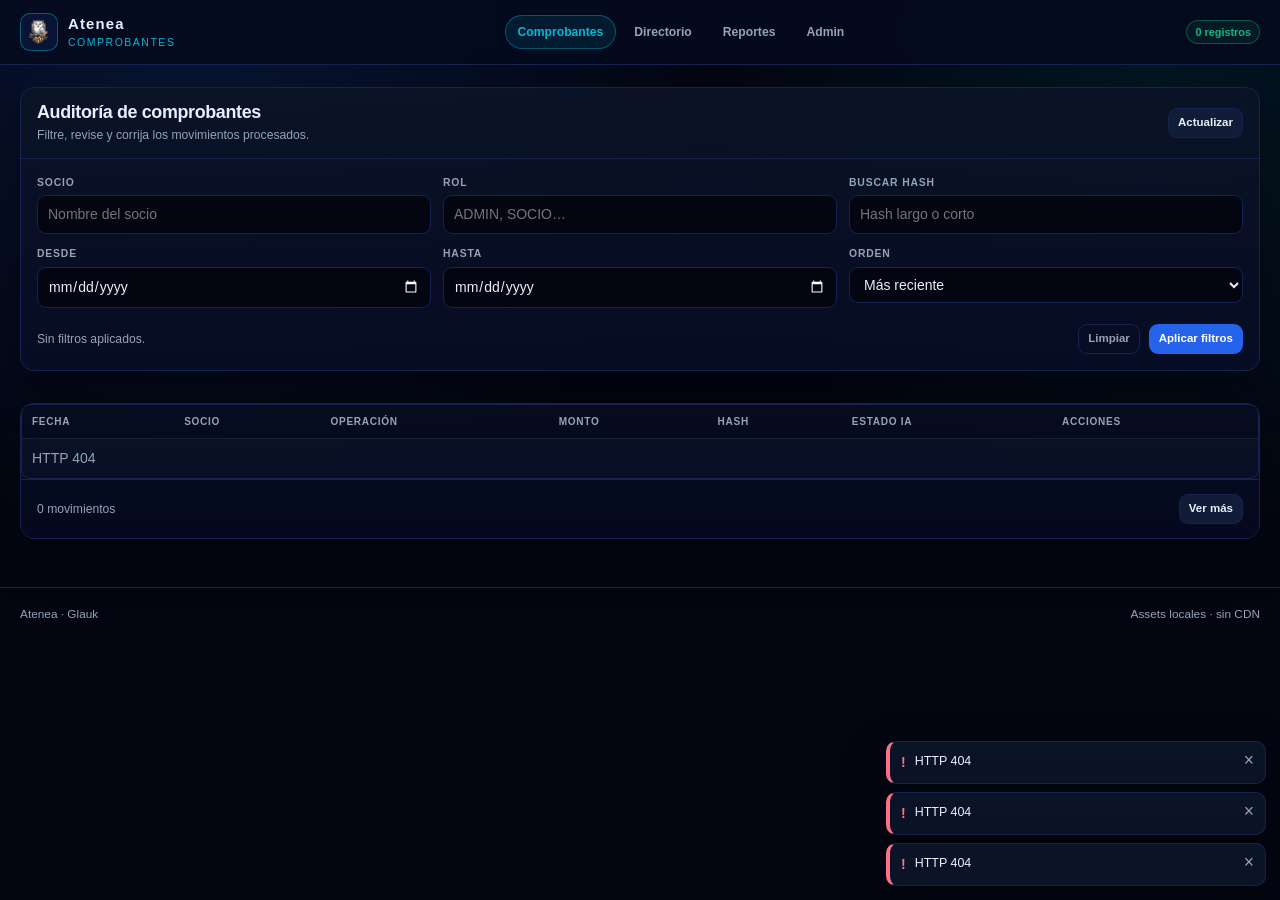
==== public/comprobantes/index.html @ a2049869 "feat(frontends): modularize SPAs into atomic modules, vendorize html2canvas and build canvas pipelin" ====
<!DOCTYPE html>
<html lang="es">
<head>
  <meta charset="UTF-8">
  <meta name="viewport" content="width=device-width, initial-scale=1">
  <meta name="theme-color" content="#030611">
  <meta name="description" content="Atenea: comprobantes, liquidaciones, directorio y reportes.">
  <title>Atenea · Comprobantes</title>
  <link rel="icon" type="image/svg+xml" href="../shared/brand/favicon.svg">
  <link rel="manifest" href="./manifest.json">
  <link rel="stylesheet" href="../shared/css/base.css">
  <link rel="stylesheet" href="../shared/css/components.css">
  <link rel="stylesheet" href="../shared/css/print.css">
</head>
<body>
  <div class="app-shell">
    <header class="topbar">
      <div class="topbar-inner">
        <a class="brand" href="../">
          <img src="../shared/brand/logo-fundablock.png" alt="FUNDABLOCK">
          <span><strong>Atenea</strong><small>COMPROBANTES</small></span>
        </a>
        <nav class="tabs" aria-label="Secciones de Comprobantes">
          <button class="tab active" type="button" data-view="comprobantes">Comprobantes</button>
          <button class="tab" type="button" data-view="directorio">Directorio</button>
          <button class="tab" type="button" data-view="reportes">Reportes</button>
          <button class="tab" type="button" data-view="admin">Admin</button>
        </nav>
        <span class="badge badge-green" id="comprobantes-count">0 registros</span>
      </div>
    </header>

    <main class="container page stack">
      <section class="view stack" id="view-comprobantes">
        <div class="card">
          <div class="card-head"><div><h2>Auditoría de comprobantes</h2><p class="small">Filtre, revise y corrija los movimientos procesados.</p></div><button class="btn btn-secondary btn-sm" id="btn-refrescar" type="button">Actualizar</button></div>
          <form class="card-body stack" id="filtros-form">
            <div class="grid cols-3">
              <label class="field"><span class="label">Socio</span><input class="input" id="filtro-socio" placeholder="Nombre del socio"></label>
              <label class="field"><span class="label">Rol</span><input class="input" id="filtro-rol" placeholder="ADMIN, SOCIO…"></label>
              <label class="field"><span class="label">Buscar hash</span><input class="input" id="filtro-hash" placeholder="Hash largo o corto"></label>
              <label class="field"><span class="label">Desde</span><input class="input" id="filtro-desde" type="date"></label>
              <label class="field"><span class="label">Hasta</span><input class="input" id="filtro-hasta" type="date"></label>
              <label class="field"><span class="label">Orden</span><select class="select" id="filtro-orden"><option value="fecha_desc">Más reciente</option><option value="fecha_asc">Más antiguo</option></select></label>
            </div>
            <div class="row between"><span class="small muted" id="filtros-estado">Sin filtros aplicados.</span><div class="row"><button class="btn btn-ghost btn-sm" id="btn-limpiar-filtros" type="button">Limpiar</button><button class="btn btn-primary btn-sm" type="submit">Aplicar filtros</button></div></div>
          </form>
        </div>
        <div class="kpis" id="comprobantes-kpis"></div>
        <div class="card">
          <div class="table-wrap">
            <table><thead><tr><th>Fecha</th><th>Socio</th><th>Operación</th><th>Monto</th><th>Hash</th><th>Estado IA</th><th>Acciones</th></tr></thead><tbody id="comprobantes-tabla"></tbody></table>
          </div>
          <div class="card-foot"><span class="small muted" id="comprobantes-pie">0 movimientos</span><button class="btn btn-secondary btn-sm" id="btn-mas" type="button">Ver más</button></div>
        </div>
      </section>

      <section class="view hidden stack" id="view-directorio">
        <div class="card">
          <div class="card-head"><div><h2>Directorio de socios</h2><p class="small">Consulta rápida de perfiles activos.</p></div><button class="btn btn-secondary btn-sm" id="btn-refrescar-directorio" type="button">Actualizar</button></div>
          <div class="card-body stack">
            <div class="field"><label class="label" for="directorio-busqueda">Buscar</label><input class="input" id="directorio-busqueda" placeholder="Nombre, rol o moneda"></div>
            <div class="table-wrap"><table><thead><tr><th>Socio</th><th>Rol</th><th>Moneda base</th><th>Monedas activas</th><th>Estado</th></tr></thead><tbody id="directorio-tabla"></tbody></table></div>
          </div>
        </div>
      </section>

      <section class="view hidden stack" id="view-reportes">
        <div class="card">
          <div class="card-head"><div><h2>Reporte visual</h2><p class="small">Render local 1080×1350 y envío como JPEG.</p></div><span class="badge badge-amber" id="reporte-badge">Sin generar</span></div>
          <form class="card-body stack" id="reporte-form">
            <div class="grid cols-4">
              <label class="field"><span class="label">Socio</span><select class="select" id="reporte-socio"></select></label>
              <label class="field"><span class="label">Desde</span><input class="input" id="reporte-desde" type="date"></label>
              <label class="field"><span class="label">Hasta</span><input class="input" id="reporte-hasta" type="date"></label>
              <label class="field"><span class="label">Lote</span><input class="input" id="reporte-lote" placeholder="T000"></label>
            </div>
            <label class="field"><span class="label">Pie de mensaje</span><input class="input" id="reporte-caption" maxlength="1024" placeholder="Resumen de operaciones"></label>
            <div class="row"><button class="btn btn-primary" id="btn-generar-reporte" type="button">Generar JPEG</button><button class="btn btn-success" id="btn-enviar-reporte" type="button" disabled>Enviar por WhatsApp</button><button class="btn btn-secondary" id="btn-descargar-reporte" type="button" disabled>Descargar</button></div>
          </form>
          <div class="card-body"><div class="preview-frame" id="reporte-preview"><div class="empty">Aún no se ha generado un reporte.</div></div><p class="small muted" id="reporte-resultado"></p></div>
        </div>
        <div class="offscreen" id="reporte-render-wrap"><article class="reporte-sheet" id="reporte-render"></article></div>
      </section>

      <section class="view hidden stack" id="view-admin">
        <div class="card">
          <div class="card-head"><div><h2>Consola administrativa</h2><p class="small">La clave vive en sessionStorage y nunca viaja en la URL.</p></div><span class="badge badge-red" id="admin-estado">Sin autenticar</span></div>
          <div class="card-body stack">
            <div class="row">
              <div class="field grow"><label class="label" for="admin-key">Clave administrativa</label><input class="input" id="admin-key" type="password" autocomplete="off"></div>
              <button class="btn btn-primary" id="btn-admin-key" type="button">Guardar clave</button>
              <button class="btn btn-ghost" id="btn-admin-clear" type="button">Olvidar</button>
              <button class="btn btn-secondary" id="btn-admin-refrescar" type="button">Consultar cola</button>
            </div>
            <div class="table-wrap"><table><thead><tr><th>Hash</th><th>Socio 1</th><th>Socio 2</th><th>Estado</th><th>Conteo</th><th>Acciones</th></tr></thead><tbody id="admin-tabla"></tbody></table></div>
          </div>
        </div>
      </section>
    </main>

    <footer class="footer"><div class="container row between"><span>Atenea · Glauk</span><span>Assets locales · sin CDN</span></div></footer>
  </div>
  <div id="modal-root"></div>
  <div class="toast-host" id="toast-host" aria-live="polite"></div>
  <script src="../shared/vendor/html2canvas.min.js"></script>
  <script type="module" src="./js/main.js"></script>
</body>
</html>
---- public/shared/css/base.css ----
:root {
  --bg: #030611;
  --bg-soft: #070e23;
  --card: #060c24;
  --card-2: #0b1326;
  --line: #16224f;
  --line-soft: #1e293b;
  --text: #e8eefc;
  --muted: #94a3b8;
  --accent: #06b6d4;
  --accent-2: #2563eb;
  --green: #10b981;
  --amber: #f59e0b;
  --red: #fb7185;
  --purple: #a855f7;
  --radius: 14px;
  --radius-sm: 9px;
  --shadow: 0 18px 45px rgba(0, 0, 0, .35);
  --font: "Segoe UI", Roboto, "Helvetica Neue", Arial, sans-serif;
}

*, *::before, *::after { box-sizing: border-box; }
* { margin: 0; padding: 0; }
html { color-scheme: dark; }
body {
  min-height: 100vh;
  background:
    radial-gradient(circle at 15% 0%, rgba(37, 99, 235, .16), transparent 34rem),
    radial-gradient(circle at 90% 10%, rgba(6, 182, 212, .09), transparent 28rem),
    var(--bg);
  color: var(--text);
  font-family: var(--font);
  font-size: 14px;
  line-height: 1.5;
  -webkit-font-smoothing: antialiased;
}
img { max-width: 100%; display: block; }
button, input, select, textarea { font: inherit; color: inherit; }
button { cursor: pointer; }
a { color: var(--accent); text-decoration: none; }
a:hover { text-decoration: underline; }
h1, h2, h3, h4 { line-height: 1.2; letter-spacing: -.02em; }
h1 { font-size: 1.35rem; }
h2 { font-size: 1.12rem; }
h3 { font-size: .98rem; }
h4 { font-size: .88rem; }
p { color: var(--muted); }
code, pre, .mono { font-family: ui-monospace, SFMono-Regular, Consolas, monospace; }
::selection { background: var(--accent); color: #001018; }

.app-shell { min-height: 100vh; display: flex; flex-direction: column; }
.container { width: min(1240px, calc(100% - 28px)); margin: 0 auto; }
.page { padding: 22px 0 48px; }
.topbar {
  position: sticky; top: 0; z-index: 30;
  border-bottom: 1px solid var(--line);
  background: rgba(5, 11, 30, .92);
  backdrop-filter: blur(14px);
}
.topbar-inner {
  width: min(1240px, calc(100% - 28px)); margin: 0 auto; min-height: 64px;
  display: flex; align-items: center; gap: 18px; justify-content: space-between;
  flex-wrap: wrap; padding: 9px 0;
}
.brand { display: flex; align-items: center; gap: 10px; color: var(--text); }
.brand:hover { text-decoration: none; }
.brand img {
  width: 38px; height: 38px; object-fit: contain; border-radius: 10px;
  background: #091333; border: 1px solid rgba(6, 182, 212, .45); padding: 3px;
}
.brand strong { display: block; font-size: .93rem; letter-spacing: .08em; }
.brand small { display: block; color: var(--accent); font-size: .66rem; letter-spacing: .14em; }
.footer { border-top: 1px solid var(--line); color: var(--muted); font-size: .74rem; padding: 18px 0 28px; }
.stack { display: flex; flex-direction: column; gap: 16px; }
.grid { display: grid; gap: 12px; }
.cols-2 { grid-template-columns: repeat(2, minmax(0, 1fr)); }
.cols-3 { grid-template-columns: repeat(3, minmax(0, 1fr)); }
.cols-4 { grid-template-columns: repeat(4, minmax(0, 1fr)); }
.cols-6 { grid-template-columns: repeat(6, minmax(0, 1fr)); }
.row { display: flex; align-items: center; gap: 9px; flex-wrap: wrap; }
.between { justify-content: space-between; }
.grow { flex: 1; }
.muted { color: var(--muted); }
.small { font-size: .76rem; }
.tiny { font-size: .68rem; }
.center { text-align: center; }
.hidden { display: none !important; }
.sr-only {
  position: absolute; width: 1px; height: 1px; padding: 0; margin: -1px;
  overflow: hidden; clip: rect(0, 0, 0, 0); white-space: nowrap; border: 0;
}
.offscreen { position: fixed; left: -12000px; top: 0; pointer-events: none; }

@media (max-width: 980px) {
  .cols-6 { grid-template-columns: repeat(3, minmax(0, 1fr)); }
  .cols-4 { grid-template-columns: repeat(2, minmax(0, 1fr)); }
}
@media (max-width: 680px) {
  body { font-size: 13px; }
  .cols-2, .cols-3, .cols-4, .cols-6 { grid-template-columns: repeat(2, minmax(0, 1fr)); }
  .topbar-inner { align-items: flex-start; }
}
@media (max-width: 440px) {
  .cols-2, .cols-3, .cols-4, .cols-6 { grid-template-columns: 1fr; }
  .container, .topbar-inner { width: min(100% - 18px, 1240px); }
}
---- public/shared/css/components.css ----
.card {
  background: linear-gradient(180deg, rgba(11, 19, 38, .92), rgba(6, 12, 36, .96));
  border: 1px solid var(--line); border-radius: var(--radius); box-shadow: var(--shadow);
}
.card-head, .card-foot {
  display: flex; align-items: center; justify-content: space-between; gap: 10px;
  flex-wrap: wrap; padding: 14px 16px;
}
.card-head { border-bottom: 1px solid var(--line); }
.card-foot { border-top: 1px solid var(--line); background: rgba(2, 6, 23, .32); }
.card-body { padding: 16px; }
.card h2, .card h3 { margin-bottom: 2px; }
.panel { background: var(--bg-soft); border: 1px solid var(--line); border-radius: var(--radius-sm); padding: 12px; }

.btn {
  display: inline-flex; align-items: center; justify-content: center; gap: 7px;
  min-height: 36px; padding: 7px 12px; border-radius: var(--radius-sm);
  border: 1px solid transparent; font-weight: 700; font-size: .78rem;
  transition: transform .12s ease, filter .12s ease, background .12s ease;
}
.btn:hover { filter: brightness(1.12); text-decoration: none; }
.btn:active { transform: scale(.97); }
.btn:disabled { opacity: .55; cursor: not-allowed; transform: none; }
.btn-primary { background: var(--accent-2); color: #fff; }
.btn-accent { background: var(--accent); color: #001018; }
.btn-success { background: var(--green); color: #04120c; }
.btn-warning { background: var(--amber); color: #1b1200; }
.btn-danger { background: var(--red); color: #25070d; }
.btn-secondary { background: #111c38; border-color: var(--line); color: var(--text); }
.btn-ghost { background: transparent; border-color: var(--line); color: var(--muted); }
.btn-sm { min-height: 30px; padding: 4px 9px; font-size: .72rem; }
.btn-block { width: 100%; }

.badge {
  display: inline-flex; align-items: center; gap: 5px; padding: 3px 8px;
  border-radius: 999px; border: 1px solid var(--line-soft); background: #101a33;
  color: var(--muted); font-size: .68rem; font-weight: 700; white-space: nowrap;
}
.badge-accent { border-color: rgba(6, 182, 212, .38); color: var(--accent); background: rgba(6, 182, 212, .09); }
.badge-green { border-color: rgba(16, 185, 129, .38); color: var(--green); background: rgba(16, 185, 129, .09); }
.badge-amber { border-color: rgba(245, 158, 11, .38); color: var(--amber); background: rgba(245, 158, 11, .09); }
.badge-red { border-color: rgba(251, 113, 133, .38); color: var(--red); background: rgba(251, 113, 133, .09); }
.badge-purple { border-color: rgba(168, 85, 247, .38); color: var(--purple); background: rgba(168, 85, 247, .09); }

.tabs { display: flex; gap: 5px; flex-wrap: wrap; }
.tab {
  border: 1px solid transparent; background: transparent; color: var(--muted);
  border-radius: 999px; padding: 7px 12px; font-size: .76rem; font-weight: 700;
}
.tab:hover { color: var(--text); background: rgba(37, 99, 235, .12); }
.tab.active { color: var(--accent); border-color: rgba(6, 182, 212, .38); background: rgba(6, 182, 212, .1); }

.field { display: flex; flex-direction: column; gap: 5px; min-width: 0; }
.label { color: var(--muted); font-size: .65rem; font-weight: 800; text-transform: uppercase; letter-spacing: .08em; }
.input, .select, .textarea {
  width: 100%; border: 1px solid var(--line); border-radius: var(--radius-sm);
  background: var(--bg); color: var(--text); padding: 8px 10px; outline: none;
}
.input:focus, .select:focus, .textarea:focus { border-color: var(--accent); box-shadow: 0 0 0 2px rgba(6, 182, 212, .16); }
.textarea { min-height: 110px; resize: vertical; }
.check { display: inline-flex; align-items: center; gap: 7px; color: var(--muted); font-size: .76rem; }
.check input { accent-color: var(--accent); }

.kpis { display: grid; grid-template-columns: repeat(5, minmax(0, 1fr)); gap: 10px; }
.kpi { background: var(--card); border: 1px solid var(--line); border-radius: var(--radius-sm); padding: 11px 12px; }
.kpi-label { color: var(--muted); font-size: .6rem; font-weight: 800; letter-spacing: .08em; text-transform: uppercase; }
.kpi-value { font-size: 1rem; font-weight: 900; margin-top: 3px; overflow-wrap: anywhere; }

.table-wrap { width: 100%; overflow: auto; border: 1px solid var(--line); border-radius: var(--radius-sm); }
table { width: 100%; border-collapse: collapse; min-width: 680px; }
th, td { padding: 9px 10px; border-bottom: 1px solid rgba(30, 41, 59, .62); text-align: left; vertical-align: middle; }
th { color: var(--muted); font-size: .63rem; text-transform: uppercase; letter-spacing: .07em; background: rgba(2, 6, 23, .42); position: sticky; top: 0; }
tbody tr:hover { background: rgba(37, 99, 235, .07); }
tbody tr:last-child td { border-bottom: 0; }
.table-actions { display: flex; gap: 5px; flex-wrap: wrap; }

.empty { border: 1px dashed var(--line); border-radius: var(--radius-sm); padding: 28px 16px; color: var(--muted); text-align: center; }
.spinner {
  width: 16px; height: 16px; border: 2px solid rgba(255, 255, 255, .2);
  border-top-color: var(--accent); border-radius: 50%; animation: spin .8s linear infinite;
}
@keyframes spin { to { transform: rotate(360deg); } }

.modal { position: fixed; inset: 0; z-index: 80; display: none; align-items: center; justify-content: center; padding: 14px; background: rgba(0, 0, 0, .78); backdrop-filter: blur(4px); }
.modal.open { display: flex; }
.modal-card { width: min(680px, 100%); max-height: 92vh; overflow: auto; background: var(--card); border: 1px solid var(--line); border-radius: var(--radius); box-shadow: var(--shadow); }
.modal-head, .modal-foot { display: flex; align-items: center; justify-content: space-between; gap: 10px; padding: 13px 16px; }
.modal-head { border-bottom: 1px solid var(--line); }
.modal-foot { border-top: 1px solid var(--line); justify-content: flex-end; }
.modal-body { padding: 16px; }
.modal-close { background: transparent; border: 0; color: var(--muted); font-size: 1.25rem; }

.toast-host { position: fixed; right: 14px; bottom: 14px; z-index: 100; display: flex; flex-direction: column; gap: 8px; width: min(380px, calc(100% - 28px)); }
.toast { display: flex; align-items: flex-start; gap: 9px; background: #0b1326; border: 1px solid var(--line); border-left: 4px solid var(--accent); border-radius: 10px; padding: 10px 11px; box-shadow: var(--shadow); animation: toast-in .18s ease-out; }
.toast-success { border-left-color: var(--green); }
.toast-error { border-left-color: var(--red); }
.toast-warning { border-left-color: var(--amber); }
.toast-icon { font-weight: 900; color: var(--accent); }
.toast-success .toast-icon { color: var(--green); }
.toast-error .toast-icon { color: var(--red); }
.toast-text { flex: 1; font-size: .78rem; }
.toast-close { background: transparent; border: 0; color: var(--muted); font-size: 1.1rem; line-height: 1; }
@keyframes toast-in { from { opacity: 0; transform: translateY(8px); } to { opacity: 1; transform: none; } }

.reporte-sheet {
  width: 1080px; height: 1350px; padding: 64px 68px; background: #fff; color: #111827;
  font-family: var(--font); box-sizing: border-box; display: flex; flex-direction: column; gap: 26px;
}
.reporte-sheet header { display: flex; justify-content: space-between; align-items: center; border-bottom: 3px solid #0f172a; padding-bottom: 18px; }
.reporte-sheet h1 { font-size: 36px; color: #0f172a; }
.reporte-sheet h2 { font-size: 24px; color: #0f172a; }
.reporte-sheet p, .reporte-sheet small { color: #475569; }
.reporte-sheet table { min-width: 0; width: 100%; font-size: 18px; }
.reporte-sheet th, .reporte-sheet td { border-color: #cbd5e1; padding: 9px 10px; }
.reporte-sheet th { background: #e2e8f0; color: #334155; }
.reporte-sheet .reporte-total { margin-top: auto; border-top: 2px solid #0f172a; padding-top: 18px; font-size: 24px; font-weight: 900; text-align: right; }
.reporte-sheet .reporte-foot { font-size: 15px; display: flex; justify-content: space-between; gap: 20px; }
.reporte-sheet .reporte-meta { display: grid; grid-template-columns: repeat(3, 1fr); gap: 12px; background: #f1f5f9; padding: 16px; border-radius: 12px; font-size: 17px; }
.preview-frame { background: #fff; border-radius: 10px; padding: 10px; max-height: 520px; overflow: auto; }
.preview-frame img { width: 100%; height: auto; border-radius: 6px; }

@media (max-width: 860px) {
  .kpis { grid-template-columns: repeat(2, minmax(0, 1fr)); }
}
---- public/shared/css/print.css ----
@media print {
  @page { size: A4 portrait; margin: 12mm; }
  body { background: #fff !important; color: #000 !important; }
  body * { visibility: hidden !important; }
  .reporte-sheet, .reporte-sheet * { visibility: visible !important; }
  .reporte-sheet {
    position: absolute; left: 0; top: 0; width: 100%; height: auto;
    padding: 0; box-shadow: none; border: 0;
  }
  .no-print, .topbar, .footer, .tabs, .btn, .toast-host, .modal { display: none !important; }
  .card { border-color: #cbd5e1 !important; box-shadow: none !important; background: #fff !important; color: #000 !important; }
  .table-wrap { overflow: visible; border-color: #cbd5e1; }
  table { min-width: 0; }
  th { background: #e2e8f0 !important; color: #000 !important; position: static; }
  th, td { border-color: #cbd5e1 !important; color: #000 !important; }
  a { color: #000 !important; text-decoration: none; }
}
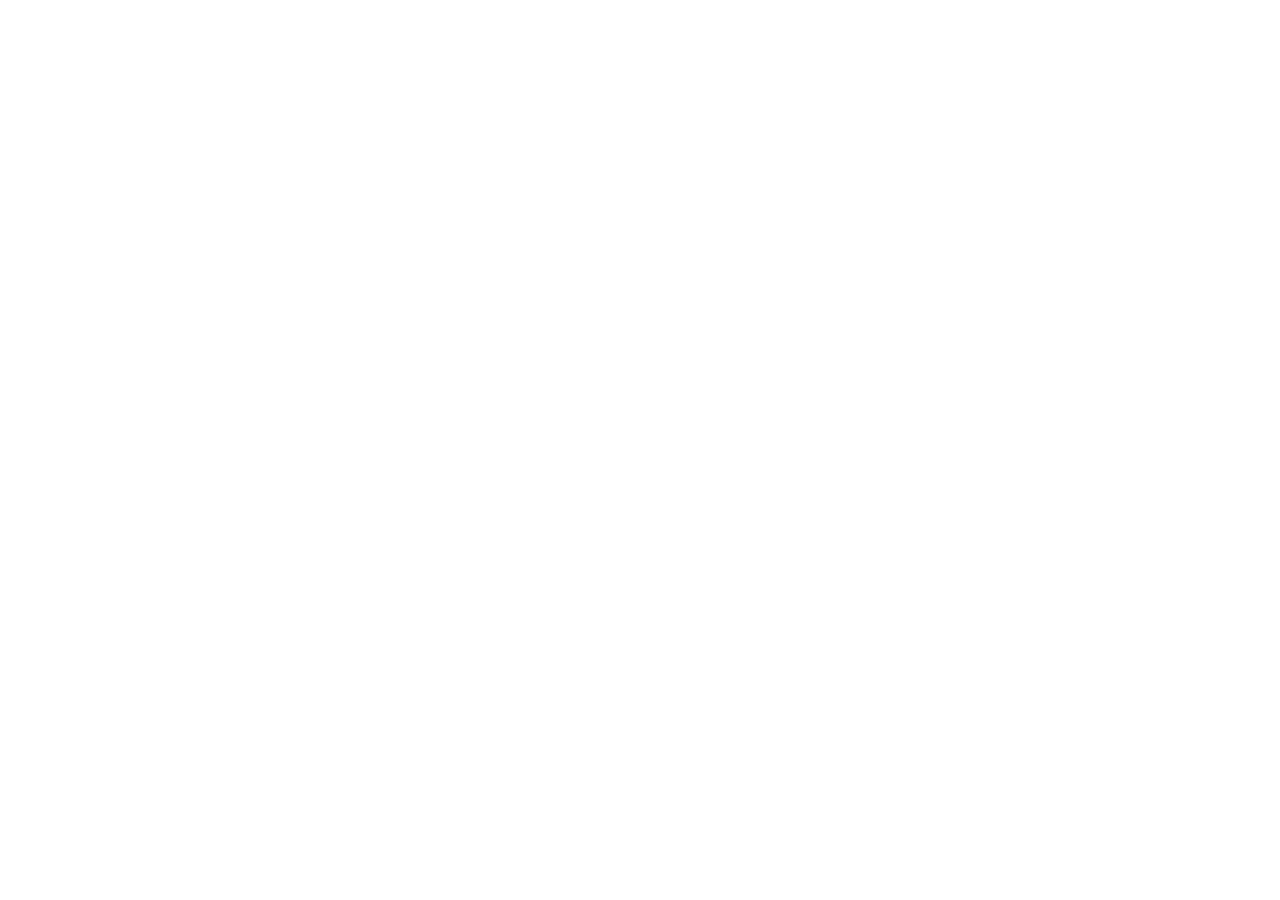
==== commit b0b0469f: "feat(ui): replace legacy frontend with unified Glauk2 Engine interface Serve the real glauk2 shell f" ====
--- a/public/comprobantes/index.html
+++ b/public/comprobantes/index.html
@@ -1,109 +1,1309 @@
 <!DOCTYPE html>
-<html lang="es">
+<html lang="es" class="dark">
 <head>
   <meta charset="UTF-8">
-  <meta name="viewport" content="width=device-width, initial-scale=1">
+  <meta name="viewport" content="width=device-width, initial-scale=1.0, maximum-scale=1.0, user-scalable=no">
+  <base href="/comprobantes/">
+  <title>Fundablock - Glauk2 Engine</title>
+
+  <!-- PWA Y CONFIGURACIÓN TEMÁTICA -->
+  <link rel="manifest" href="./manifest.json">
   <meta name="theme-color" content="#030611">
-  <meta name="description" content="Atenea: comprobantes, liquidaciones, directorio y reportes.">
-  <title>Atenea · Comprobantes</title>
-  <link rel="icon" type="image/svg+xml" href="../shared/brand/favicon.svg">
-  <link rel="manifest" href="./manifest.json">
-  <link rel="stylesheet" href="../shared/css/base.css">
-  <link rel="stylesheet" href="../shared/css/components.css">
-  <link rel="stylesheet" href="../shared/css/print.css">
+
+  <link rel="icon" type="image/png" href="./logo-fundablock.png">
+  <link rel="stylesheet" href="/shared/vendor/glauk2/tailwind.css">
+
+  <!-- CLIENTE MODULAR Y ALPINE.JS -->
+  <script type="module" src="./js/appBootstrap.js"></script>
+  <script type="module" src="./js/pwa.js"></script>
+  <script src="/shared/vendor/glauk2/alpine.min.js" defer></script>
+  <script src="/shared/vendor/html2canvas.min.js"></script>
+
+  <style>
+    [x-cloak] { display: none !important; }
+    ::-webkit-scrollbar { width: 4px; height: 4px; }
+    ::-webkit-scrollbar-track { background: #030611; }
+    ::-webkit-scrollbar-thumb { background: #16224f; border-radius: 4px; }
+    ::-webkit-scrollbar-thumb:hover { background: #2563eb; }
+    input, select, textarea { font-size: 14px !important; }
+
+    @media print {
+      body * { visibility: hidden; }
+      #reporte-html-documento, #reporte-html-documento * { visibility: visible; }
+      #reporte-html-documento { position: absolute; left: 0; top: 0; width: 100%; background: #ffffff !important; color: #000000 !important; }
+      .no-imprimir { display: none !important; }
+    }
+  </style>
 </head>
-<body>
-  <div class="app-shell">
-    <header class="topbar">
-      <div class="topbar-inner">
-        <a class="brand" href="../">
-          <img src="../shared/brand/logo-fundablock.png" alt="FUNDABLOCK">
-          <span><strong>Atenea</strong><small>COMPROBANTES</small></span>
-        </a>
-        <nav class="tabs" aria-label="Secciones de Comprobantes">
-          <button class="tab active" type="button" data-view="comprobantes">Comprobantes</button>
-          <button class="tab" type="button" data-view="directorio">Directorio</button>
-          <button class="tab" type="button" data-view="reportes">Reportes</button>
-          <button class="tab" type="button" data-view="admin">Admin</button>
-        </nav>
-        <span class="badge badge-green" id="comprobantes-count">0 registros</span>
-      </div>
-    </header>
-
-    <main class="container page stack">
-      <section class="view stack" id="view-comprobantes">
-        <div class="card">
-          <div class="card-head"><div><h2>Auditoría de comprobantes</h2><p class="small">Filtre, revise y corrija los movimientos procesados.</p></div><button class="btn btn-secondary btn-sm" id="btn-refrescar" type="button">Actualizar</button></div>
-          <form class="card-body stack" id="filtros-form">
-            <div class="grid cols-3">
-              <label class="field"><span class="label">Socio</span><input class="input" id="filtro-socio" placeholder="Nombre del socio"></label>
-              <label class="field"><span class="label">Rol</span><input class="input" id="filtro-rol" placeholder="ADMIN, SOCIO…"></label>
-              <label class="field"><span class="label">Buscar hash</span><input class="input" id="filtro-hash" placeholder="Hash largo o corto"></label>
-              <label class="field"><span class="label">Desde</span><input class="input" id="filtro-desde" type="date"></label>
-              <label class="field"><span class="label">Hasta</span><input class="input" id="filtro-hasta" type="date"></label>
-              <label class="field"><span class="label">Orden</span><select class="select" id="filtro-orden"><option value="fecha_desc">Más reciente</option><option value="fecha_asc">Más antiguo</option></select></label>
+
+<body class="bg-[#030611] text-slate-100 font-sans antialiased min-h-screen selection:bg-cyan-500 selection:text-black"
+      x-data="app"
+      x-cloak>
+
+  <!-- CONTENEDOR FIJO DE PANTALLA COMPLETA -->
+  <div class="flex flex-col md:flex-row h-screen overflow-hidden">
+
+    <!-- NAVEGACIÓN LATERAL PRINCIPAL -->
+    <!-- ================================================================= -->
+<!-- COMPONENTE: sidebar.ejs                                           -->
+<!-- UBICACIÓN: views/layout/                                          -->
+<!-- RESPONSABILIDAD: Menú lateral de navegación global y Modales      -->
+<!-- ================================================================= -->
+
+<aside class="w-full md:w-64 bg-[#070e23] border-r border-slate-800 flex flex-col justify-between shrink-0" x-data="{ modalTasas: false, modalPerfiles: false }">
+  <div class="p-4 space-y-6">
+    <!-- LOGO -->
+    <div class="flex items-center gap-3">
+      <img src="./logo-fundablock.png" alt="Logo" class="h-9 w-auto">
+      <div>
+        <h1 class="font-bold text-white text-sm tracking-wide">FUNDABLOCK</h1>
+        <p class="text-[10px] text-cyan-400 font-mono">GLAUK2 ENGINE</p>
+      </div>
+    </div>
+
+    <!-- MENÚ DE NAVEGACIÓN -->
+    <nav class="space-y-1">
+
+      <!-- 1. COMPROBANTES -->
+      <button @click="vistaActiva = 'comprobantes'" :class="vistaActiva === 'comprobantes' ? 'bg-cyan-500/10 text-cyan-400 border-l-2 border-cyan-400' : 'text-slate-400 hover:bg-slate-800/50 hover:text-slate-200'" class="w-full flex items-center gap-3 px-3 py-2.5 rounded-r text-sm font-medium transition">
+        <svg class="w-4 h-4" fill="none" stroke="currentColor" viewBox="0 0 24 24"><path stroke-linecap="round" stroke-linejoin="round" stroke-width="2" d="M9 12h6m-6 4h6m2 5H7a2 2 0 01-2-2V5a2 2 0 012-2h5.586a1 1 0 01.707.293l5.414 5.414a1 1 0 01.293.707V19a2 2 0 01-2 2z"/></svg>
+        Comprobantes
+      </button>
+
+      <!-- 2. CARTELERA TASAS (Modal Iframe TasasHub) -->
+      <button @click="vistaActiva = 'cartelera'" :class="vistaActiva === 'cartelera' ? 'bg-cyan-500/10 text-cyan-400 border-l-2 border-cyan-400' : 'text-slate-400 hover:bg-slate-800/50 hover:text-slate-200'" class="w-full flex items-center justify-between px-3 py-2.5 rounded-r text-sm font-medium transition">
+        <div class="flex items-center gap-3">
+          <svg class="w-4 h-4" fill="none" stroke="currentColor" viewBox="0 0 24 24"><path stroke-linecap="round" stroke-linejoin="round" stroke-width="2" d="M13 7h8m0 0v8m0-8l-8 8-4-4-6 6"/></svg>
+          Cartelera Tasas
+        </div>
+        <span class="text-xs text-sky-400 opacity-80 font-normal">↗</span>
+      </button>
+
+      <!-- 3. DIRECTORIO SOCIOS (Modal Iframe PerfilHub) -->
+      <button @click="vistaActiva = 'directorio'" :class="vistaActiva === 'directorio' ? 'bg-cyan-500/10 text-cyan-400 border-l-2 border-cyan-400' : 'text-slate-400 hover:bg-slate-800/50 hover:text-slate-200'" class="w-full flex items-center justify-between px-3 py-2.5 rounded-r text-sm font-medium transition">
+        <div class="flex items-center gap-3">
+          <svg class="w-4 h-4" fill="none" stroke="currentColor" viewBox="0 0 24 24"><path stroke-linecap="round" stroke-linejoin="round" stroke-width="2" d="M17 20h5v-2a3 3 0 00-5.356-1.857M17 20H7m10 0v-2c0-.656-.126-1.283-.356-1.857M7 20H2v-2a3 3 0 015.356-1.857M7 20v-2c0-.656.126-1.283.356-1.857m0 0a5.002 5.002 0 019.288 0M15 7a3 3 0 11-6 0 3 3 0 016 0zm6 3a2 2 0 11-4 0 2 2 0 014 0zM7 10a2 2 0 11-4 0 2 2 0 014 0z"/></svg>
+          Directorio Socios
+        </div>
+        <span class="text-xs text-cyan-400 opacity-80 font-normal">↗</span>
+      </button>
+
+      <!-- 4. DASHBOARD -->
+      <button @click="vistaActiva = 'dashboard'" :class="vistaActiva === 'dashboard' ? 'bg-cyan-500/10 text-cyan-400 border-l-2 border-cyan-400' : 'text-slate-400 hover:bg-slate-800/50 hover:text-slate-200'" class="w-full flex items-center gap-3 px-3 py-2.5 rounded-r text-sm font-medium transition">
+        <svg class="w-4 h-4" fill="none" stroke="currentColor" viewBox="0 0 24 24"><path stroke-linecap="round" stroke-linejoin="round" stroke-width="2" d="M4 6a2 2 0 012-2h2a2 2 0 012 2v2a2 2 0 01-2 2H6a2 2 0 01-2-2V6zM14 6a2 2 0 012-2h2a2 2 0 012 2v2a2 2 0 01-2 2h-2a2 2 0 01-2-2V6zM4 16a2 2 0 012-2h2a2 2 0 012 2v2a2 2 0 01-2 2H6a2 2 0 01-2-2v-2zM14 16a2 2 0 012-2h2a2 2 0 012 2v2a2 2 0 01-2 2h-2a2 2 0 01-2-2v-2z"/></svg>
+        Dashboard
+      </button>
+
+    </nav>
+  </div>
+
+  <div class="p-4 border-t border-slate-800/80">
+    <div class="text-xs text-slate-500 font-mono text-center">
+      Glauk2 Engine &bull; Online
+    </div>
+  </div>
+
+  <!-- MODAL IFRAME: TasasHub Engine -->
+  <template x-teleport="body">
+    <div
+      @keydown.escape.window="modalTasas = false"
+      x-show="modalTasas"
+      x-cloak
+      class="fixed inset-0 z-[100] flex items-center justify-center bg-[#070b14]/90 backdrop-blur-md p-4">
+
+      <div
+        @click.outside="modalTasas = false"
+        class="relative w-full h-[95vh] max-w-[1400px] bg-[#0b1329] border border-cyan-500/40 rounded-xl shadow-2xl flex flex-col overflow-hidden ring-1 ring-cyan-500/10">
+
+        <div class="flex items-center justify-between px-5 py-3 border-b border-cyan-500/20 bg-slate-900/95 shadow-sm">
+          <div class="flex items-center gap-2">
+            <span class="text-amber-400 drop-shadow-md">⚡</span>
+            <span class="text-sm font-bold text-slate-100 tracking-wide">TasasHub Engine</span>
+            <span class="px-2 py-0.5 rounded bg-emerald-500/10 text-emerald-400 text-[10px] font-bold border border-emerald-500/20 ml-2">LIVE</span>
+          </div>
+          <div class="flex items-center gap-4">
+            <a href="https://tasas.jairokov.com" target="_blank" class="text-xs font-semibold text-cyan-400 hover:text-cyan-300 transition-colors flex items-center gap-1">
+              Abrir en pestaña ↗
+            </a>
+            <button @click="modalTasas = false" class="text-slate-400 hover:text-white px-3 py-1.5 rounded-lg bg-slate-800 hover:bg-slate-700 hover:shadow-lg text-xs font-bold transition-all border border-slate-700/50">
+              ✕ ESC
+            </button>
+          </div>
+        </div>
+
+        <div class="flex-1 w-full h-full bg-[#050811] relative">
+          <div class="absolute inset-0 flex items-center justify-center pointer-events-none" x-show="modalTasas">
+            <div class="animate-pulse text-cyan-500/50 text-sm font-semibold tracking-widest">Iniciando TasasHub...</div>
+          </div>
+
+          <template x-if="modalTasas">
+            <iframe
+              src="https://tasas.jairokov.com?embed=true"
+              class="absolute inset-0 w-full h-full border-0 z-10 rounded-b-xl"
+              loading="lazy">
+            </iframe>
+          </template>
+        </div>
+      </div>
+    </div>
+  </template>
+
+  <!-- MODAL IFRAME: PerfilHub Engine (Directorio Socios) -->
+  <template x-teleport="body">
+    <div
+      @keydown.escape.window="modalPerfiles = false"
+      x-show="modalPerfiles"
+      x-cloak
+      class="fixed inset-0 z-[100] flex items-center justify-center bg-[#070b14]/90 backdrop-blur-md p-4">
+
+      <div
+        @click.outside="modalPerfiles = false"
+        class="relative w-full h-[95vh] max-w-[1400px] bg-[#0b1329] border border-cyan-500/40 rounded-xl shadow-2xl flex flex-col overflow-hidden ring-1 ring-cyan-500/10">
+
+        <div class="flex items-center justify-between px-5 py-3 border-b border-cyan-500/20 bg-slate-900/95 shadow-sm">
+          <div class="flex items-center gap-2">
+            <span class="text-cyan-400">👤</span>
+            <span class="text-sm font-bold text-slate-100 tracking-wide">PerfilHub Engine</span>
+            <span class="px-2 py-0.5 rounded bg-cyan-500/10 text-cyan-400 text-[10px] font-bold border border-cyan-500/30 ml-2">DIRECTORIO</span>
+          </div>
+          <div class="flex items-center gap-4">
+            <a href="https://perfiles.jairokov.com" target="_blank" class="text-xs font-semibold text-cyan-400 hover:text-cyan-300 transition-colors flex items-center gap-1">
+              Abrir en pestaña ↗
+            </a>
+            <button @click="modalPerfiles = false" class="text-slate-400 hover:text-white px-3 py-1.5 rounded-lg bg-slate-800 hover:bg-slate-700 hover:shadow-lg text-xs font-bold transition-all border border-slate-700/50">
+              ✕ ESC
+            </button>
+          </div>
+        </div>
+
+        <div class="flex-1 w-full h-full bg-[#050811] relative">
+          <div class="absolute inset-0 flex items-center justify-center pointer-events-none" x-show="modalPerfiles">
+            <div class="animate-pulse text-cyan-500/50 text-sm font-semibold tracking-widest">Iniciando PerfilHub...</div>
+          </div>
+
+          <template x-if="modalPerfiles">
+            <iframe
+              src="https://perfiles.jairokov.com"
+              class="absolute inset-0 w-full h-full border-0 z-10 rounded-b-xl"
+              loading="lazy">
+            </iframe>
+          </template>
+        </div>
+      </div>
+    </div>
+  </template>
+
+</aside>
+
+
+    <!-- ÁREA DE CONTENIDO DINÁMICO -->
+    <main class="flex-1 p-3 md:p-6 overflow-y-auto overflow-x-hidden space-y-4 md:space-y-5">
+
+      <!-- VISTA 1: AUDITORÍA DE COMPROBANTES -->
+      <div x-show="vistaActiva === 'comprobantes'" class="space-y-3 md:space-y-4">
+        <!-- ================================================================= -->
+<!-- COMPONENTE: headerKPIs.ejs                                        -->
+<!-- UBICACIÓN: views/comprobantes/components/                         -->
+<!-- RESPONSABILIDAD: Título principal, botones globales y KPIs top   -->
+<!-- ================================================================= -->
+
+<div class="flex items-center justify-between gap-2">
+  <div>
+    <h2 class="text-lg md:text-2xl font-black text-white tracking-tight leading-tight">Auditoría en Vivo</h2>
+    <p class="text-[10px] md:text-xs text-slate-400">Comprobantes procesados con IA y tasas dinámicas.</p>
+  </div>
+  <div class="flex items-center gap-1.5 shrink-0">
+    <!-- Botón Refrescar Lista -->
+    <button @click="cargarComprobantes(false)" class="p-2 bg-[#060c24] border border-blue-900/60 rounded-xl hover:bg-blue-900/40 text-slate-300 transition-colors active:scale-95" title="Refrescar">
+      🔄
+    </button>
+
+    <!-- Botón Generador de Estado de Cuenta PDF / Evolution API -->
+    <button @click.stop="$dispatch('abrir-reporte', { socio: filtroSocio })" class="px-3 py-1.5 bg-emerald-600 hover:bg-emerald-500 text-white font-black text-xs rounded-xl shadow-lg shadow-emerald-600/30 transition-all flex items-center gap-1.5 active:scale-95">
+      📄 Reportes
+    </button>
+
+    <!-- Contador de ítems en pantalla -->
+    <span class="px-2.5 py-1.5 bg-purple-950/80 border border-purple-500/40 text-purple-300 rounded-xl text-[11px] md:text-xs font-bold font-mono" x-text="(items || []).length + ' ítems'"></span>
+  </div>
+</div>
+
+<!-- GRILLA DE KPIS SUPERIORES (5 Tarjetas de Resumen Contable) -->
+<div class="grid grid-cols-2 lg:grid-cols-5 gap-2 md:gap-3">
+
+ <!-- 1. Sujeto Auditado (Llamada explícita al servicio pasando la variable) -->
+<div class="col-span-2 sm:col-span-1 bg-[#060c24] p-2.5 md:p-3.5 rounded-xl md:rounded-2xl border border-blue-900/50 shadow-xl">
+  <p class="text-[8px] md:text-[9px] font-extrabold text-blue-400/80 uppercase">SUJETO / ENTIDAD AUDITADA</p>
+ <h3 class="text-xs md:text-base font-black text-white mt-0.5 truncate" x-text="obtenerSujetoAuditado(filtroSocio)"></h3>
+</div>
+
+  <!-- 2. Ítems Operados -->
+  <div class="bg-[#060c24] p-2.5 md:p-3.5 rounded-xl md:rounded-2xl border border-blue-900/50 shadow-xl">
+    <p class="text-[8px] md:text-[9px] font-extrabold text-blue-400/80 uppercase">OPERADOS</p>
+    <h3 class="text-xs md:text-base font-black text-pink-400 mt-0.5" x-text="(items || []).length + ' ítems'"></h3>
+  </div>
+
+  <!-- 3. Saldo Anterior editable -->
+  <div class="bg-[#060c24] p-2.5 md:p-3.5 rounded-xl md:rounded-2xl border border-amber-500/30 shadow-xl flex items-center gap-1.5">
+    <div class="flex-1 min-w-0">
+      <p class="text-[8px] md:text-[9px] font-extrabold text-amber-400 uppercase truncate">SALDO ANTERIOR</p>
+      <input type="number" x-model="saldoAnterior" class="w-full bg-[#030611] border border-amber-500/40 rounded-lg px-1.5 py-0.5 text-xs md:text-sm font-bold text-amber-300 mt-0.5 outline-none">
+    </div>
+    <span class="text-[10px] font-bold text-amber-500 mt-3 shrink-0" x-text="(items[0]?.moneda_socio_1 || items[0]?.moneda || 'USDT').toUpperCase()"></span>
+  </div>
+
+  <!-- 4. Total Movimiento del Período -->
+  <div class="bg-[#060c24] p-2.5 md:p-3.5 rounded-xl md:rounded-2xl border border-blue-900/50 shadow-xl col-span-1">
+    <p class="text-[8px] md:text-[9px] font-extrabold text-emerald-400 uppercase">MOVIMIENTO</p>
+    <h3 class="text-xs md:text-base font-black text-emerald-400 mt-0.5 truncate" x-text="formatMonto(movimientoFiltradoTotal) + ' ' + (items[0]?.moneda_socio_1 || items[0]?.moneda || 'USDT').toUpperCase()"></h3>
+  </div>
+
+  <!-- 5. Saldo Actual Calculado -->
+  <div class="bg-[#010a14] p-2.5 md:p-3.5 rounded-xl md:rounded-2xl border border-emerald-500/40 shadow-xl col-span-2 sm:col-span-1">
+    <p class="text-[8px] md:text-[9px] font-extrabold text-emerald-400 uppercase">SALDO ACTUAL TOTAL</p>
+    <h3 class="text-xs md:text-base font-black text-emerald-300 mt-0.5 truncate" x-text="formatMonto(saldoActualTotal) + ' ' + (items[0]?.moneda_socio_1 || items[0]?.moneda || 'USDT').toUpperCase()"></h3>
+  </div>
+
+</div>
+
+        <!-- ================================================================= -->
+<!-- COMPONENTE: barraFiltrosAuditoria.ejs                             -->
+<!-- UBICACIÓN: views/comprobantes/components/                         -->
+<!-- RESPONSABILIDAD: Panel de 8 filtros reactivos para la auditoría   -->
+<!-- ================================================================= -->
+
+<div x-data="{ filtrosAbiertos: false }" class="bg-[#060c24] rounded-2xl border border-blue-900/50 shadow-xl overflow-hidden">
+
+  <!-- BOTÓN MÓVIL (Toggle) -->
+  <button @click="filtrosAbiertos = !filtrosAbiertos" class="w-full md:hidden flex items-center justify-between p-3 bg-[#080e26] text-xs font-bold text-cyan-300">
+    <span class="flex items-center gap-2">🔍 Filtros de Auditoría <span x-text="filtrosAbiertos ? '(Ocultar)' : '(Desplegar)'" class="text-[10px] text-slate-400 font-normal"></span></span>
+    <span x-text="filtrosAbiertos ? '▲' : '▼'"></span>
+  </button>
+
+  <!-- GRILLA DE 8 FILTROS -->
+  <div :class="filtrosAbiertos ? 'block' : 'hidden md:grid'" class="p-3 grid grid-cols-2 md:grid-cols-4 xl:grid-cols-8 gap-2.5 items-end">
+
+    <!-- 1. ROL -->
+    <div>
+      <label class="block text-[9px] font-bold text-cyan-400 uppercase mb-1">1. ROL</label>
+      <select x-model="filtroRol" @change="cargarComprobantes()" class="w-full bg-[#030611] border border-blue-900/60 rounded-lg px-2 py-1.5 text-xs text-slate-200 outline-none focus:border-cyan-400">
+        <option value="">Todos</option><option value="SOCIO">SOCIOS</option><option value="MATRIZ_GENERAL">MATRIZ_GENERAL</option><option value="MATRIZ_1">MATRIZ_1</option>
+      </select>
+    </div>
+
+   <!-- 2. SOCIO / ENTIDAD -->
+<div>
+  <label class="block text-[9px] font-bold text-cyan-400 uppercase mb-1">2. SOCIO</label>
+  <select x-model="filtroSocio" @change="actualizarSocioSeleccionado()" class="w-full bg-[#030611] border border-blue-900/60 rounded-lg px-2 py-1.5 text-xs text-slate-200 outline-none focus:border-cyan-400">
+    <option value="">Todos los Socios</option>
+    <template x-for="s in directorio" :key="'fs-'+(s.nombre || s)">
+      <option :value="s.nombre || s" x-text="s.nombre || s"></option>
+    </template>
+  </select>
+</div>
+    <!-- 3. INICIO -->
+    <div>
+      <label class="block text-[9px] font-bold text-slate-400 uppercase mb-1">3. INICIO</label>
+      <input type="date" x-model="filtroFechaInicio" @change="cargarComprobantes()" class="w-full bg-[#030611] border border-blue-900/60 rounded-lg px-2 py-1.5 text-xs text-slate-200 outline-none focus:border-cyan-400">
+    </div>
+
+    <!-- 4. FIN -->
+    <div>
+      <label class="block text-[9px] font-bold text-slate-400 uppercase mb-1">4. FIN</label>
+      <input type="date" x-model="filtroFechaFin" @change="cargarComprobantes()" class="w-full bg-[#030611] border border-blue-900/60 rounded-lg px-2 py-1.5 text-xs text-slate-200 outline-none focus:border-cyan-400">
+    </div>
+
+    <!-- 5. DESDE HASH -->
+    <div>
+      <label class="block text-[9px] font-bold text-amber-400 uppercase mb-1">5. DESDE HASH</label>
+      <select x-model="filtroDesdeHash" @change="cargarComprobantes()" class="w-full bg-[#030611] border border-amber-500/40 rounded-lg px-2 py-1.5 text-xs text-amber-200 outline-none focus:border-amber-400">
+        <option value="">TODOS</option>
+        <template x-for="item in comprobantes" :key="'dh-'+(item.hash_largo || item.hash_corto)">
+          <option :value="item.hash_largo" x-text="item.hash_corto || (item.hash_largo ? item.hash_largo.substring(0,8) : 'HASH')"></option>
+        </template>
+      </select>
+    </div>
+
+    <!-- 6. HASTA HASH -->
+    <div>
+      <label class="block text-[9px] font-bold text-amber-400 uppercase mb-1">6. HASTA HASH</label>
+      <select x-model="filtroHastaHash" @change="cargarComprobantes()" class="w-full bg-[#030611] border border-amber-500/40 rounded-lg px-2 py-1.5 text-xs text-amber-200 outline-none focus:border-amber-400">
+        <option value="">TODOS</option>
+        <template x-for="item in comprobantes" :key="'hh-'+(item.hash_largo || item.hash_corto)">
+          <option :value="item.hash_largo" x-text="item.hash_corto || (item.hash_largo ? item.hash_largo.substring(0,8) : 'HASH')"></option>
+        </template>
+      </select>
+    </div>
+
+    <!-- 7. ORDENAR -->
+    <div>
+      <label class="block text-[9px] font-bold text-cyan-400 uppercase mb-1">7. ORDENAR</label>
+      <select x-model="filtroOrden" @change="cargarComprobantes()" class="w-full bg-[#030611] border border-blue-900/60 rounded-lg px-2 py-1.5 text-xs text-slate-200 outline-none focus:border-cyan-400">
+        <option value="fecha_desc">Recientes primero</option><option value="fecha_asc">Antiguos primero</option><option value="monto_desc">Mayor Monto</option><option value="monto_asc">Menor Monto</option>
+      </select>
+    </div>
+
+    <!-- 8. BUSCAR HASH -->
+    <div class="col-span-2 md:col-span-1">
+      <label class="block text-[9px] font-bold text-cyan-400 uppercase mb-1">8. BUSCAR HASH</label>
+      <input type="text" x-model="filtroHash" @keyup.enter="cargarComprobantes()" placeholder="Buscar..." class="w-full bg-[#030611] border border-blue-900/60 rounded-lg px-2 py-1.5 text-xs text-slate-200 outline-none focus:border-cyan-400">
+    </div>
+
+  </div>
+</div>
+
+        <!-- ================================================================= -->
+<!-- COMPONENTE: listaComprobantesCards.ejs                            -->
+<!-- UBICACIÓN: views/comprobantes/components/                         -->
+<!-- ================================================================= -->
+
+<div class="grid grid-cols-1 sm:grid-cols-2 xl:grid-cols-3 2xl:grid-cols-4 gap-3 md:gap-5 min-h-[300px]">
+
+  <!-- BUCLE VINCULADO STRICTAMENTE A ITEMS (2X VALIDADOS) -->
+  <template x-for="(item, index) in items" :key="(item.hash_largo || item.id || item.referencia || 'item-') + index">
+
+    <div class="bg-[#060c24] border border-[#16224f] hover:border-cyan-500/40 rounded-2xl p-3 md:p-4 shadow-xl flex flex-col justify-between gap-2.5 transition-all relative">
+      <!-- ================================================================= -->
+<!-- COMPONENTE: cardHeader.ejs                                        -->
+<!-- UBICACIÓN: views/comprobantes/components/                         -->
+<!-- RESPONSABILIDAD: Cabecera limpia RAW (Monto + Banco/Titular/Ref)  -->
+<!-- ================================================================= -->
+
+<div class="flex items-start justify-between gap-2 border-b border-slate-800/80 pb-2.5">
+
+  <!-- LADO IZQUIERDO: MONTO PRINCIPAL Y DIVISA -->
+  <div class="flex items-baseline gap-1.5 min-w-0">
+    <span class="text-xl md:text-2xl font-black text-emerald-400 tracking-tight" x-text="formatMonto(item.monto)"></span>
+    <span class="text-xs font-bold text-slate-200 uppercase" x-text="item.moneda || '---'"></span>
+  </div>
+
+  <!-- LADO DERECHO: METADATOS BANCARIOS RAW -->
+  <div class="flex flex-col items-end text-right shrink-0 min-w-0 leading-tight text-[10px]">
+    <span class="font-black text-slate-200 uppercase truncate max-w-[150px]" x-text="item.titular || '-'"></span>
+    <span class="text-[9px] font-semibold text-slate-400 uppercase truncate" x-text="item.banco || '-'"></span>
+    <div class="flex items-center gap-1 text-[9px] font-mono mt-0.5">
+      <span class="text-slate-500 font-bold">Ref:</span>
+      <span class="text-cyan-400 font-bold" x-text="item.referencia || '-'"></span>
+    </div>
+  </div>
+
+</div>
+
+      <!-- ================================================================= -->
+<!-- COMPONENTE: cardSociosDetalle.ejs                                 -->
+<!-- UBICACIÓN: views/comprobantes/components/                         -->
+<!-- RESPONSABILIDAD: Muestra Socio 1, Socio 2, Tasas y Montos con Color de Polaridad -->
+<!-- ================================================================= -->
+
+<div class="bg-[#030611] rounded-xl border border-blue-900/50 p-2 space-y-1">
+
+  <!-- SOCIO 1 (Impacto Primario - Color Cian) -->
+  <div class="grid grid-cols-12 items-center text-xs gap-1"
+       x-data="{
+         s1Nombre: item.socio_1 || item.nombre_socio_1 || item.socio || item.titular || 'GENERAL',
+         get s1Badge() {
+           if (item.badge_1) return item.badge_1;
+           const rol = (item.rol_1 || (directorio || []).find(d => String(d.nombre || '').trim().toUpperCase() === String(this.s1Nombre).trim().toUpperCase())?.rol || '').toUpperCase();
+           if (rol === 'ADMIN') return '💎';
+           if (rol === 'ASESOR') return '👔';
+           if (rol === 'PROVEEDOR') return '🏦';
+           return '🤝';
+         },
+         get s1Moneda() {
+           if (item.moneda_base_socio1) return item.moneda_base_socio1;
+           const sObj = (directorio || []).find(d => String(d.nombre || '').trim().toUpperCase() === String(this.s1Nombre).trim().toUpperCase());
+           return sObj?.moneda_base || sObj?.moneda_socio || sObj?.moneda || 'USDT';
+         },
+         get s1Polaridad() {
+           return item.polaridad_1 || item.grupo_1?.polaridad || '+';
+         }
+       }">
+
+    <!-- Nombre limpio con Micro-Insignia -->
+    <div class="col-span-4 flex items-center gap-1 min-w-0">
+      <span class="text-[10px] shrink-0 select-none" x-text="s1Badge"></span>
+      <span class="font-black text-cyan-300 uppercase truncate text-[11px]"
+            x-text="((directorio || []).find(d => String(d.nombre || '').trim().toUpperCase() === String(s1Nombre).trim().toUpperCase())?.herencia ? '↳ ' : '') + s1Nombre"></span>
+    </div>
+
+    <!-- Tasa 1 procesada -->
+    <div class="col-span-3 text-center">
+      <span class="px-1 py-0.5 rounded bg-purple-950/80 text-purple-300 text-[8px] md:text-[9px] font-mono border border-purple-500/30 whitespace-nowrap"
+            x-text="'T1: ' + formatTasa(obtenerTasaSocioCalculada(item, 1))"></span>
+    </div>
+
+    <!-- Monto Socio 1: Color y Signo según Polaridad (+ Verde / - Magenta) -->
+    <span class="col-span-5 font-mono font-bold text-right truncate text-[11px]"
+          :class="s1Polaridad === '-' ? 'text-pink-400' : 'text-emerald-400'"
+          x-text="(s1Polaridad === '-' ? '- ' : '') + formatMonto(Math.abs(parseFloat(obtenerME1(item)))) + ' ' + s1Moneda"></span>
+  </div>
+
+  <!-- SOCIO 2 (Contraparte - Color Rosa) -->
+  <template x-if="(item.socio_2 || item.nombre_socio_2) && (item.socio_2 || item.nombre_socio_2) !== 'GENERAL' && (item.socio_2 || item.nombre_socio_2) !== 'NO DEFINIDO'">
+    <div class="grid grid-cols-12 items-center text-xs gap-1 border-t border-blue-900/40 pt-1"
+         x-data="{
+           s2Nombre: item.socio_2 || item.nombre_socio_2,
+           get s2Badge() {
+             if (item.badge_2) return item.badge_2;
+             const rol = (item.rol_2 || (directorio || []).find(d => String(d.nombre || '').trim().toUpperCase() === String(this.s2Nombre).trim().toUpperCase())?.rol || '').toUpperCase();
+             if (rol === 'ADMIN') return '💎';
+             if (rol === 'ASESOR') return '👔';
+             if (rol === 'PROVEEDOR') return '🏦';
+             return '🤝';
+           },
+           get s2Moneda() {
+             if (item.moneda_base_socio2) return item.moneda_base_socio2;
+             const sObj = (directorio || []).find(d => String(d.nombre || '').trim().toUpperCase() === String(this.s2Nombre).trim().toUpperCase());
+             return sObj?.moneda_base || sObj?.moneda_socio || sObj?.moneda || 'USDT';
+           },
+           get s2Polaridad() {
+             return item.polaridad_2 || item.grupo_2?.polaridad || '-';
+           }
+         }">
+
+      <!-- Nombre limpio con Micro-Insignia -->
+      <div class="col-span-4 flex items-center gap-1 min-w-0">
+        <span class="text-[10px] shrink-0 select-none" x-text="s2Badge"></span>
+        <span class="font-black text-pink-300 uppercase truncate text-[11px]"
+              x-text="((directorio || []).find(d => String(d.nombre || '').trim().toUpperCase() === String(s2Nombre).trim().toUpperCase())?.herencia ? '↳ ' : '') + s2Nombre"></span>
+      </div>
+
+      <!-- Tasa 2 procesada -->
+      <div class="col-span-3 text-center">
+        <span class="px-1 py-0.5 rounded bg-purple-950/80 text-purple-300 text-[8px] md:text-[9px] font-mono border border-purple-500/30 whitespace-nowrap"
+              x-text="'T2: ' + formatTasa(obtenerTasaSocioCalculada(item, 2))"></span>
+      </div>
+
+      <!-- Monto Socio 2: Color y Signo según Polaridad (+ Verde / - Magenta) -->
+      <span class="col-span-5 font-mono font-bold text-right truncate text-[11px]"
+            :class="s2Polaridad === '-' ? 'text-pink-400' : 'text-emerald-400'"
+            x-text="(s2Polaridad === '-' ? '- ' : '') + formatMonto(Math.abs(parseFloat(obtenerME2(item)))) + ' ' + s2Moneda"></span>
+    </div>
+  </template>
+
+</div>
+
+      <!-- ================================================================= -->
+<!-- COMPONENTE: cardFooterBadges.ejs                                  -->
+<!-- UBICACIÓN: views/comprobantes/components/                         -->
+<!-- RESPONSABILIDAD: Recibo R2 (60% ancho), badges/metadatos (40%)    -->
+<!-- ================================================================= -->
+
+<div class="flex items-stretch gap-2 h-52 sm:h-60 md:h-64 relative"
+     x-data="{
+       get urlRecibo() {
+         return item.link_img || item.url_r2_comprobante || '';
+       }
+     }">
+
+  <!-- VISOR DE IMAGEN R2 (60% Ancho) -->
+  <div class="w-[60%] shrink-0 bg-[#010309] border border-blue-900/60 rounded-xl overflow-hidden p-1 flex items-center justify-center relative group">
+
+    <!-- 🟢 SI EXISTE RECIBO CLOUDFLARE R2 -->
+    <template x-if="urlRecibo">
+      <a :href="urlRecibo"
+         target="_blank"
+         class="w-full h-full flex items-center justify-center cursor-pointer"
+         title="Ver recibo original en pantalla completa">
+        <img :src="urlRecibo"
+             class="w-full h-full object-contain rounded-lg opacity-90 group-hover:opacity-100 transition-opacity"
+             alt="Recibo Cloudflare R2"
+             @error="$el.style.display='none'; $el.parentElement.nextElementSibling.classList.remove('hidden')">
+      </a>
+    </template>
+
+    <!-- 🟢 FALLBACK SI NO VIENE RECIBO O FALLA LA CARGA -->
+    <div class="flex flex-col items-center justify-center gap-1 select-none"
+         :class="{ 'hidden': urlRecibo }">
+      <span class="text-base opacity-40">📷</span>
+      <span class="text-[9px] text-slate-500 font-bold font-mono">SIN IMAGEN</span>
+    </div>
+
+  </div>
+
+  <!-- METADATOS, BADGES Y BOTONERA (40% restante) -->
+  <div class="flex-1 min-w-0 flex flex-col justify-between gap-1 py-0.5 relative z-10">
+
+    <!-- 1. 📅 FECHA -->
+    <div class="w-full text-center py-0.5 rounded bg-cyan-950/90 text-cyan-300 font-mono text-[8px] sm:text-[9px] font-bold border border-cyan-500/50 shadow truncate px-0.5"
+         title="Fecha del comprobante">
+      📅 <span x-text="item.fecha_fmt || 'S/F'"></span>
+    </div>
+
+    <!-- 2. 🕒 DÍA Y HORA (Usa directamente el campo formateado por la API) -->
+    <div class="w-full text-center py-0.5 rounded bg-indigo-950/90 text-indigo-300 font-mono text-[8px] sm:text-[9px] font-bold border border-indigo-500/50 shadow truncate px-0.5"
+         title="Día y Hora exacta">
+      🕒 <span x-text="item.dia_hora_humano || item.hora_fmt || 'S/F'"></span>
+    </div>
+
+    <!-- 3. 🔑 HASH CORTO -->
+    <div class="w-full text-center py-0.5 rounded bg-slate-900/90 text-slate-300 font-mono text-[8px] sm:text-[9px] font-bold border border-slate-700/80 truncate px-0.5 shadow flex items-center justify-center gap-1"
+         title="Hash de verificación">
+      <span>🔑</span>
+      <span x-text="item.hash_corto || 'HASH'"></span>
+    </div>
+
+    <!-- 4. 🏷️ TIPO OP & BADGE x2 -->
+    <div class="flex gap-1 w-full">
+      <div class="flex-1 text-center py-0.5 rounded text-[8px] sm:text-[9px] font-bold border whitespace-nowrap truncate px-0.5 flex items-center justify-center gap-0.5"
+           :class="claseInsignia(item.tipo_manual || item.tipo || 'D')">
+        <span>🏷️</span>
+        <span x-text="item.tipo_manual || item.tipo || 'D'"></span>
+      </div>
+
+      <span x-show="item.es_x2"
+            class="px-1 py-0.5 rounded bg-amber-950 text-amber-300 text-[8px] sm:text-[9px] font-bold border border-amber-500/40 whitespace-nowrap">⚡ x2</span>
+    </div>
+
+    <!-- 5. 📊 LOTE TASA & STATUS IA -->
+    <div class="flex gap-1 w-full">
+      <div class="flex-1 text-center py-0.5 rounded bg-purple-950/90 text-purple-300 text-[8px] sm:text-[9px] font-bold border border-purple-500/50 truncate px-0.5 flex items-center justify-center gap-0.5"
+           title="Lote de Tasa asignado">
+        <span>📊</span>
+        <span x-text="item.lote_tasa_asignado || item.lote || 'T-ND'"></span>
+      </div>
+    </div>
+
+    <!-- 6. 💰 MONTO EQUIVALENTE 1 Y 2 -->
+    <div class="flex flex-col gap-0.5 mt-auto">
+      <div class="w-full text-center py-0.5 rounded bg-slate-900/90 text-slate-200 font-mono text-[8px] sm:text-[9px] font-bold border border-slate-700/80 shadow truncate px-0.5 flex items-center justify-between px-1.5"
+           title="Monto Equivalente Socio 1">
+        <span class="text-blue-400 font-sans">💳 ME1:</span>
+        <span x-text="formatMonto(item.me1 || item.monto_1 || 0)"></span>
+      </div>
+
+      <template x-if="item.es_x2">
+        <div class="w-full text-center py-0.5 rounded bg-slate-900/90 text-slate-200 font-mono text-[8px] sm:text-[9px] font-bold border border-slate-700/80 shadow truncate px-0.5 flex items-center justify-between px-1.5"
+             title="Monto Equivalente Socio 2">
+          <span class="text-purple-400 font-sans">💳 ME2:</span>
+          <span x-text="formatMonto(item.me2 || item.monto_2 || 0)"></span>
+        </div>
+      </template>
+    </div>
+
+    <!-- 7. 🛠️ ACCIONES DE AUDITORÍA -->
+    <div class="flex justify-around items-center pt-1 border-t border-blue-900/40 relative z-30 pointer-events-auto">
+      <button type="button"
+              @click.stop="eliminarComprobante(item.id || item.hash_largo)"
+              class="p-1 text-slate-400 hover:text-rose-400 transition-colors text-sm active:scale-95 cursor-pointer relative z-40"
+              title="Eliminar Comprobante">
+        🗑️
+      </button>
+
+      <button type="button"
+              @click.stop="$dispatch('abrir-modal-edicion', item)"
+              class="p-1 text-slate-400 hover:text-cyan-400 transition-colors text-sm cursor-pointer"
+              title="Auditar / Editar">
+        ✏️
+      </button>
+    </div>
+
+  </div>
+
+</div>
+
+    </div>
+
+  </template>
+
+</div>
+
+<!-- CENTINELA DE SCROLL INFINITO DE ALTA PROXIMIDAD -->
+<!-- CENTINELA DE SCROLL INFINITO (CON DISPARADOR MANUAL Y AUTOMÁTICO) -->
+<div id="sentinel-scroll"
+     class="w-full py-8 my-4 flex flex-col justify-center items-center gap-2 cursor-pointer relative z-50 min-h-[100px]"
+     @click="cargarSiguientePagina()">
+
+  <!-- CARGANDO Siguiente Lote -->
+  <div x-show="cargando" class="flex items-center gap-2 text-cyan-400 text-xs font-mono animate-pulse bg-slate-900/90 px-5 py-2.5 rounded-full border border-cyan-500/40 shadow-xl">
+    <span class="w-2.5 h-2.5 rounded-full bg-cyan-400 animate-ping"></span>
+    <span>Cargando más comprobantes...</span>
+  </div>
+
+  <!-- INDICADOR DE MÁS DATOS (Permite clic directo como respaldo) -->
+  <div x-show="!cargando && hayMasDatos" class="text-center py-2 px-4 rounded-xl bg-slate-900/80 border border-cyan-500/30 text-cyan-400 text-xs font-mono shadow-lg hover:bg-cyan-950/40 transition-all">
+    <span>⬇️ Mostrando <span x-text="items.length"></span> de <span x-text="todosLosItems.length"></span> comprobantes — Desliza o haz clic aquí</span>
+  </div>
+
+  <!-- FIN DE REGISTROS O CAP DE 200 ALCANZADO -->
+  <div x-show="!cargando && !hayMasDatos && items.length > 0" class="text-center py-2.5 px-5 rounded-xl bg-slate-900/80 border border-slate-800 text-slate-400 text-xs font-mono shadow-lg">
+    <span x-text="items.length >= capMaximoDOM ? '⚡ Límite máximo de 200 tarjetas alcanzado en pantalla' : '✅ Todos los comprobantes del mes están cargados'"></span>
+    <span class="block text-[10px] text-slate-500 mt-0.5" x-text="'Total en pantalla: ' + items.length + ' de ' + todosLosItems.length"></span>
+  </div>
+
+</div>
+
+
+      </div>
+
+      <!-- VISTA 2: CARTELERA DE TASAS -->
+      <div x-show="vistaActiva === 'cartelera'" class="space-y-4">
+        <!-- ================================================================= -->
+<!-- COMPONENTE: gestionTasas.ejs                                      -->
+<!-- UBICACIÓN: views/tasas/components/                              -->
+<!-- RESPONSABILIDAD: Monitor de variación, borradores y publicación    -->
+<!-- ================================================================= -->
+
+<div class="space-y-4">
+  <!-- CABECERA Y ACCIONES DE PUBLICACIÓN -->
+  <div class="flex flex-col sm:flex-row justify-between items-start sm:items-center gap-3">
+    <h2 class="text-xl md:text-2xl font-black text-white tracking-tight">Gestión Unificada de Tasas</h2>
+
+    <div class="flex items-center gap-2.5 flex-wrap w-full sm:w-auto">
+      <div class="flex items-center gap-2 bg-[#060c24] px-3 py-1.5 rounded-xl border border-cyan-500/40 shadow-md">
+        <span class="text-xs font-bold text-cyan-300">🧪 Modo Prueba:</span>
+        <label class="relative inline-flex items-center cursor-pointer">
+          <input type="checkbox" x-model="modoPruebaActivo" class="sr-only peer">
+          <div class="w-9 h-5 bg-gray-700 peer-focus:outline-none rounded-full peer peer-checked:after:translate-x-full peer-checked:after:border-white after:content-[''] after:absolute after:top-[2px] after:left-[2px] after:bg-white after:border-gray-300 after:border after:rounded-full after:h-4 after:w-4 after:transition-all peer-checked:bg-cyan-500"></div>
+        </label>
+      </div>
+
+      <button @click="reenviarTasaActual()" class="flex-1 sm:flex-none px-3 py-2 bg-amber-950/80 border border-amber-500/50 text-amber-300 rounded-xl text-xs font-bold hover:bg-amber-900 transition-all flex items-center justify-center gap-1 active:scale-95">⚡ Reenviar Tasa</button>
+      <button @click="conectarHooAPI()" class="flex-1 sm:flex-none px-3 py-2 bg-purple-950/80 border border-purple-500/50 text-purple-300 rounded-xl text-xs font-bold hover:bg-purple-900 transition-all flex items-center justify-center gap-1 active:scale-95">🔄 Traer Borrador Hoo</button>
+    </div>
+  </div>
+
+  <!-- PANEL MONITOR Y TARJETAS DE MONEDAS -->
+  <div class="bg-[#060c24] rounded-2xl border border-blue-900/60 p-3 md:p-4 space-y-4 shadow-2xl">
+    <div class="flex justify-between items-center border-b border-blue-900/50 pb-2">
+      <div class="flex items-center gap-2">
+        <span class="w-2 h-2 rounded-full bg-emerald-400 animate-pulse"></span>
+        <h3 class="text-[10px] md:text-xs font-black text-emerald-400 uppercase tracking-wider">Monitor de Variación & Publicación</h3>
+      </div>
+      <div class="flex items-center gap-2">
+        <span x-show="modoPruebaActivo" class="px-2 py-0.5 bg-cyan-950/90 border border-cyan-400/80 text-cyan-300 text-[10px] font-bold rounded-lg font-mono animate-pulse">🧪 DESTINO: GRUPO PRUEBA</span>
+        <span class="px-2 py-0.5 bg-emerald-950/80 border border-emerald-500/50 text-emerald-300 text-[10px] md:text-[11px] font-mono font-bold rounded-lg" x-text="'Lote en Prod: ' + (loteActivo || 'CARGANDO...')"></span>
+      </div>
+    </div>
+
+    <!-- GRILLA REACTIVA DE DIVISAS -->
+    <div class="grid grid-cols-2 sm:grid-cols-3 md:grid-cols-4 lg:grid-cols-5 xl:grid-cols-6 gap-3">
+      <template x-for="moneda in Object.keys(tasasProduccion).filter(m => !['ID', 'CREATED_AT', 'SUCCESS', 'MESSAGE'].includes(m.toUpperCase())).sort((a, b) => (['USD', 'USDT', 'PYUSD', 'ECU', 'PAN'].includes(b.toUpperCase()) ? 1 : 0) - (['USD', 'USDT', 'PYUSD', 'ECU', 'PAN'].includes(a.toUpperCase()) ? 1 : 0))" :key="'card-'+moneda">
+        <div class="bg-[#030611] p-3 rounded-xl border transition-all relative overflow-hidden" :class="(borradorCapturado && borradorCapturado[moneda] !== undefined && parseFloat(borradorCapturado[moneda]) !== parseFloat(tasasProduccion[moneda])) ? 'border-amber-500/60 shadow-[0_0_10px_rgba(245,158,11,0.15)]' : 'border-blue-900/50'">
+          <div class="flex justify-between items-center mb-2">
+            <span class="text-sm font-black text-purple-400 uppercase font-mono" x-text="moneda"></span>
+            <span x-show="borradorCapturado && borradorCapturado[moneda] !== undefined && parseFloat(borradorCapturado[moneda]) !== parseFloat(tasasProduccion[moneda])" class="flex h-2 w-2 rounded-full bg-amber-400 animate-pulse" title="Cambio detectado"></span>
+          </div>
+          <div class="space-y-2.5">
+            <div class="flex items-center justify-between text-[10px] bg-[#060c24] px-1.5 py-1 rounded border border-blue-900/40">
+              <span class="text-slate-500 font-bold uppercase">PROD:</span>
+              <span class="font-mono font-bold text-slate-300" x-text="formatMonto(tasasProduccion[moneda])"></span>
             </div>
-            <div class="row between"><span class="small muted" id="filtros-estado">Sin filtros aplicados.</span><div class="row"><button class="btn btn-ghost btn-sm" id="btn-limpiar-filtros" type="button">Limpiar</button><button class="btn btn-primary btn-sm" type="submit">Aplicar filtros</button></div></div>
-          </form>
-        </div>
-        <div class="kpis" id="comprobantes-kpis"></div>
-        <div class="card">
-          <div class="table-wrap">
-            <table><thead><tr><th>Fecha</th><th>Socio</th><th>Operación</th><th>Monto</th><th>Hash</th><th>Estado IA</th><th>Acciones</th></tr></thead><tbody id="comprobantes-tabla"></tbody></table>
-          </div>
-          <div class="card-foot"><span class="small muted" id="comprobantes-pie">0 movimientos</span><button class="btn btn-secondary btn-sm" id="btn-mas" type="button">Ver más</button></div>
-        </div>
-      </section>
-
-      <section class="view hidden stack" id="view-directorio">
-        <div class="card">
-          <div class="card-head"><div><h2>Directorio de socios</h2><p class="small">Consulta rápida de perfiles activos.</p></div><button class="btn btn-secondary btn-sm" id="btn-refrescar-directorio" type="button">Actualizar</button></div>
-          <div class="card-body stack">
-            <div class="field"><label class="label" for="directorio-busqueda">Buscar</label><input class="input" id="directorio-busqueda" placeholder="Nombre, rol o moneda"></div>
-            <div class="table-wrap"><table><thead><tr><th>Socio</th><th>Rol</th><th>Moneda base</th><th>Monedas activas</th><th>Estado</th></tr></thead><tbody id="directorio-tabla"></tbody></table></div>
-          </div>
-        </div>
-      </section>
-
-      <section class="view hidden stack" id="view-reportes">
-        <div class="card">
-          <div class="card-head"><div><h2>Reporte visual</h2><p class="small">Render local 1080×1350 y envío como JPEG.</p></div><span class="badge badge-amber" id="reporte-badge">Sin generar</span></div>
-          <form class="card-body stack" id="reporte-form">
-            <div class="grid cols-4">
-              <label class="field"><span class="label">Socio</span><select class="select" id="reporte-socio"></select></label>
-              <label class="field"><span class="label">Desde</span><input class="input" id="reporte-desde" type="date"></label>
-              <label class="field"><span class="label">Hasta</span><input class="input" id="reporte-hasta" type="date"></label>
-              <label class="field"><span class="label">Lote</span><input class="input" id="reporte-lote" placeholder="T000"></label>
+            <div class="relative">
+              <span class="absolute -top-2 left-2 bg-[#030611] px-1 text-[8px] font-bold text-emerald-400 uppercase">NUEVO LOTE</span>
+              <input type="number" step="any" :value="(borradorCapturado && borradorCapturado[moneda] !== undefined) ? borradorCapturado[moneda] : tasasProduccion[moneda]" @input="if (!borradorCapturado) borradorCapturado = {}; borradorCapturado[moneda] = $event.target.value" class="w-full bg-[#080e26] border rounded-lg px-2 py-1.5 text-sm font-black font-mono outline-none focus:border-cyan-400 transition-colors" :class="(borradorCapturado && borradorCapturado[moneda] !== undefined && parseFloat(borradorCapturado[moneda]) !== parseFloat(tasasProduccion[moneda])) ? 'text-amber-400 border-amber-900/60' : 'text-emerald-400 border-emerald-900/60'">
             </div>
-            <label class="field"><span class="label">Pie de mensaje</span><input class="input" id="reporte-caption" maxlength="1024" placeholder="Resumen de operaciones"></label>
-            <div class="row"><button class="btn btn-primary" id="btn-generar-reporte" type="button">Generar JPEG</button><button class="btn btn-success" id="btn-enviar-reporte" type="button" disabled>Enviar por WhatsApp</button><button class="btn btn-secondary" id="btn-descargar-reporte" type="button" disabled>Descargar</button></div>
-          </form>
-          <div class="card-body"><div class="preview-frame" id="reporte-preview"><div class="empty">Aún no se ha generado un reporte.</div></div><p class="small muted" id="reporte-resultado"></p></div>
-        </div>
-        <div class="offscreen" id="reporte-render-wrap"><article class="reporte-sheet" id="reporte-render"></article></div>
-      </section>
-
-      <section class="view hidden stack" id="view-admin">
-        <div class="card">
-          <div class="card-head"><div><h2>Consola administrativa</h2><p class="small">La clave vive en sessionStorage y nunca viaja en la URL.</p></div><span class="badge badge-red" id="admin-estado">Sin autenticar</span></div>
-          <div class="card-body stack">
-            <div class="row">
-              <div class="field grow"><label class="label" for="admin-key">Clave administrativa</label><input class="input" id="admin-key" type="password" autocomplete="off"></div>
-              <button class="btn btn-primary" id="btn-admin-key" type="button">Guardar clave</button>
-              <button class="btn btn-ghost" id="btn-admin-clear" type="button">Olvidar</button>
-              <button class="btn btn-secondary" id="btn-admin-refrescar" type="button">Consultar cola</button>
+          </div>
+        </div>
+      </template>
+    </div>
+
+    <!-- BOTÓN DE GUARDADO Y DESPACHO -->
+    <div class="flex justify-end pt-3 border-t border-blue-900/50">
+      <button @click="publicarTasaOficial()" class="w-full sm:w-auto px-5 py-2.5 bg-emerald-600 hover:bg-emerald-500 text-white font-black text-xs md:text-sm rounded-xl shadow-lg shadow-emerald-600/30 transition-all flex items-center justify-center gap-2 active:scale-95">🚀 Guardar en tasas_mercado & Publicar</button>
+    </div>
+  </div>
+</div>
+
+      </div>
+
+      <!-- VISTA 3: DIRECTORIO DE SOCIOS -->
+      <div x-show="vistaActiva === 'directorio'" class="space-y-4">
+        <!-- ================================================================= -->
+<!-- COMPONENTE: directorioLista.ejs                                   -->
+<!-- UBICACIÓN: views/directorio/components/                           -->
+<!-- RESPONSABILIDAD: Grilla y gestión del directorio de socios         -->
+<!-- ================================================================= -->
+
+<div class="space-y-4">
+  <!-- CABECERA Y ACCIONES GLOBALES -->
+  <div class="flex flex-col sm:flex-row justify-between items-start sm:items-center gap-3 border-b border-blue-900/50 pb-3">
+    <h2 class="text-xl md:text-2xl font-black text-white tracking-tight">Directorio de Socios</h2>
+    <div class="flex items-center gap-1.5 flex-wrap w-full sm:w-auto">
+      <button @click="abrirConfigSocio({ nombre: 'GENERAL', rol: 'MATRIZ_GENERAL' })" class="px-2.5 py-1.5 bg-amber-950/80 border border-amber-500/50 text-amber-300 rounded-lg text-[10px] md:text-xs font-bold">🌐 General</button>
+      <button @click="apagarTodosSocios()" class="px-2.5 py-1.5 bg-rose-950/80 border border-rose-500/50 text-rose-300 rounded-lg text-[10px] md:text-xs font-bold">🔴 Apagar Todos</button>
+      <button @click="guardarVigentes()" class="px-2.5 py-1.5 bg-purple-950/80 border border-purple-500/50 text-purple-300 rounded-lg text-[10px] md:text-xs font-bold">📌 Guardar</button>
+      <button @click="restaurarVigentes()" class="px-2.5 py-1.5 bg-emerald-950/80 border border-emerald-500/50 text-emerald-300 rounded-lg text-[10px] md:text-xs font-bold">📄 Restaurar</button>
+      <button @click="crearNuevoSocio()" class="px-3 py-1.5 bg-cyan-600 text-white rounded-lg text-xs font-black hover:bg-cyan-500 shadow-lg shadow-cyan-600/20">➕ Nuevo</button>
+    </div>
+  </div>
+
+  <!-- BÚSQUEDA -->
+  <div class="bg-[#060c24] p-2.5 rounded-2xl border border-blue-900/50 shadow-xl">
+    <input type="text" x-model="busquedaDirectorio" placeholder="Buscar socio..." class="w-full bg-[#030611] border border-blue-900/60 rounded-xl px-3 py-1.5 text-xs text-slate-200 outline-none focus:border-cyan-400">
+  </div>
+
+  <!-- LISTA DE SOCIOS -->
+  <div class="bg-[#060c24] rounded-2xl border border-blue-900/50 shadow-2xl overflow-hidden">
+    <div class="divide-y divide-blue-900/40">
+      <template x-for="socio in directorioFiltrado" :key="socio.nombre">
+        <div class="p-3 flex flex-col sm:flex-row sm:items-center justify-between gap-2.5 hover:bg-blue-950/20 transition-colors">
+          <div class="space-y-1">
+            <div class="flex items-center gap-2">
+              <h3 class="font-extrabold text-white text-sm" x-text="socio.nombre"></h3>
+
+              <button @click="toggleEstadoSocio(socio)" :class="socio.activo ? 'bg-emerald-500/20 text-emerald-400 border-emerald-500/50' : 'bg-slate-800 text-slate-500 border-slate-700'" class="px-2 py-0.5 rounded-lg text-[9px] font-black border transition-all flex items-center gap-1" title="Estado WA">
+                <span class="w-1.5 h-1.5 rounded-full" :class="socio.activo ? 'bg-emerald-400 animate-pulse' : 'bg-slate-500'"></span>
+                <span x-text="socio.activo ? 'WA: ACTIVO' : 'WA: INACTIVO'"></span>
+              </button>
+
+              <button @click="toggleDashSocio(socio)" :class="socio.mostrar_dashboard !== false ? 'bg-cyan-500/20 text-cyan-300 border-cyan-500/50' : 'bg-slate-800 text-slate-500 border-slate-700'" class="px-2 py-0.5 rounded-lg text-[9px] font-black border transition-all flex items-center gap-1" title="Presencia Dashboard">
+                📊 <span x-text="socio.mostrar_dashboard !== false ? 'DASH: ON' : 'DASH: OFF'"></span>
+              </button>
+
+              <button @click="toggleHerenciaSocio(socio)" :class="socio.herencia ? 'bg-purple-500/20 text-purple-300 border-purple-500/50' : 'bg-slate-800 text-slate-500 border-slate-700'" class="px-2 py-0.5 rounded-lg text-[9px] font-black border transition-all flex items-center gap-1" title="Herencia Contractual">
+                🧬 <span x-text="socio.herencia ? 'HERENCIA: ON' : 'HERENCIA: OFF'"></span>
+              </button>
             </div>
-            <div class="table-wrap"><table><thead><tr><th>Hash</th><th>Socio 1</th><th>Socio 2</th><th>Estado</th><th>Conteo</th><th>Acciones</th></tr></thead><tbody id="admin-tabla"></tbody></table></div>
-          </div>
-        </div>
-      </section>
+
+            <div class="flex items-center gap-1.5 flex-wrap">
+              <span class="px-1.5 py-0.5 rounded bg-blue-950 text-cyan-300 text-[8px] md:text-[9px] font-bold border border-blue-800/40" x-text="socio.rol || socio.roles || 'SOCIO'"></span>
+              <span class="px-1.5 py-0.5 rounded bg-emerald-950 text-emerald-300 text-[8px] md:text-[9px] font-bold border border-emerald-800/40" x-text="socio.moneda_base || socio.moneda_socio || 'USDT'"></span>
+              <span class="px-1.5 py-0.5 rounded text-[8px] md:text-[9px] font-bold border" :class="getTallaClass(socio).color" x-text="getTallaClass(socio).label"></span>
+              <span class="font-mono text-slate-400 text-[10px] ml-1" x-text="socio.id_grupo || socio.whatsapp || '-'"></span>
+            </div>
+          </div>
+
+          <div class="flex items-center justify-end gap-2 shrink-0 border-t sm:border-t-0 border-blue-900/30 pt-2 sm:pt-0">
+            <button @click="enviarTasaIndividual(socio)" class="p-1.5 bg-amber-950/80 border border-amber-600/40 text-amber-300 rounded-xl hover:bg-amber-900 transition-all active:scale-95 shadow-lg shadow-amber-900/20" title="Enviar Tasa por WhatsApp">⚡</button>
+            <button @click="abrirConfigSocio(socio)" class="px-3 py-1.5 bg-purple-950/80 border border-purple-600/40 text-purple-300 rounded-xl font-bold text-xs hover:bg-purple-900 transition-all flex-1 sm:flex-none text-center active:scale-95">⚙ Configurar</button>
+            <button @click="eliminarSocioDirectorio(socio.nombre)" class="p-1.5 bg-rose-950/80 border border-rose-600/40 text-rose-300 rounded-xl hover:bg-rose-900 transition-all active:scale-95" title="Eliminar Socio">🗑</button>
+          </div>
+        </div>
+      </template>
+    </div>
+  </div>
+</div>
+
+      </div>
+
+      <!-- VISTA 4: DASHBOARD -->
+      <div x-show="vistaActiva === 'dashboard'" class="space-y-4">
+        <!-- ================================================================= -->
+<!-- COMPONENTE: balancePendientes.ejs                                 -->
+<!-- UBICACIÓN: views/dashboard/components/                           -->
+<!-- RESPONSABILIDAD: Tarjeta de resumen de balance y KPIs globales    -->
+<!-- ================================================================= -->
+
+<div class="bg-[#0b132b] border border-slate-800 rounded-lg p-4 space-y-4">
+  <div class="flex items-center justify-between border-b border-slate-800 pb-3">
+    <h2 class="text-base font-semibold text-white flex items-center gap-2">
+      <span>📊 Balance y Pendientes</span>
+    </h2>
+    <span class="text-xs text-cyan-400 font-mono" x-text="`Lote Activo: ${loteActivo || 'N/A'}`"></span>
+  </div>
+
+  <div class="grid grid-cols-1 md:grid-cols-3 gap-4">
+    <div class="bg-slate-900/60 p-3 rounded border border-slate-800">
+      <span class="text-xs text-slate-400">Total Movimiento Filtrado</span>
+      <div class="text-xl font-bold text-cyan-400 font-mono mt-1" x-text="formatMonto(movimientoFiltradoTotal)"></div>
+    </div>
+    <div class="bg-slate-900/60 p-3 rounded border border-slate-800">
+      <span class="text-xs text-slate-400">Socios Registrados</span>
+      <div class="text-xl font-bold text-white font-mono mt-1" x-text="directorio.length"></div>
+    </div>
+    <div class="bg-slate-900/60 p-3 rounded border border-slate-800">
+      <span class="text-xs text-slate-400">Comprobantes Registrados</span>
+      <div class="text-xl font-bold text-emerald-400 font-mono mt-1" x-text="comprobantes.length"></div>
+    </div>
+  </div>
+</div>
+
+        <!-- ================================================================= -->
+<!-- COMPONENTE: inspeccionLotes.ejs                                   -->
+<!-- UBICACIÓN: views/dashboard/components/                           -->
+<!-- RESPONSABILIDAD: Tabla de inspección de saldos pendientes         -->
+<!-- ================================================================= -->
+
+<div class="bg-[#0b132b] border border-slate-800 rounded-lg p-4 space-y-4">
+  <div class="flex items-center justify-between border-b border-slate-800 pb-3">
+    <h2 class="text-base font-semibold text-white">🔍 Inspección de Lotes</h2>
+  </div>
+  <p class="text-xs text-slate-400">Inspecciona y monitorea los saldos pendientes por socio y lote.</p>
+
+  <div class="overflow-x-auto">
+    <table class="w-full text-left text-xs">
+      <thead class="bg-slate-900/80 text-slate-400 font-mono">
+        <tr>
+          <th class="p-2">Socio</th>
+          <th class="p-2">Pendiente</th>
+          <th class="p-2">Acción</th>
+        </tr>
+      </thead>
+      <tbody class="divide-y divide-slate-800/50">
+        <template x-for="item in sociosPendientesConsolidado" :key="item.nombre">
+          <tr class="hover:bg-slate-800/30">
+            <td class="p-2 text-white font-medium" x-text="item.nombre"></td>
+            <td class="p-2 text-cyan-400 font-mono font-bold" x-text="formatMonto(item.saldoFinal) + ' ' + item.moneda"></td>
+            <td class="p-2">
+              <button @click="filtroSocio = item.nombre; vistaActiva = 'comprobantes'" class="px-2 py-1 bg-cyan-500/20 text-cyan-300 rounded hover:bg-cyan-500/30 active:scale-95 transition-all">
+                Ver Comprobantes
+              </button>
+            </td>
+          </tr>
+        </template>
+
+        <template x-if="!sociosPendientesConsolidado || sociosPendientesConsolidado.length === 0">
+          <tr>
+            <td colspan="3" class="p-4 text-center text-slate-500">No hay pendientes registrados en este período.</td>
+          </tr>
+        </template>
+      </tbody>
+    </table>
+  </div>
+</div>
+
+      </div>
+
     </main>
-
-    <footer class="footer"><div class="container row between"><span>Atenea · Glauk</span><span>Assets locales · sin CDN</span></div></footer>
-  </div>
-  <div id="modal-root"></div>
-  <div class="toast-host" id="toast-host" aria-live="polite"></div>
-  <script src="../shared/vendor/html2canvas.min.js"></script>
-  <script type="module" src="./js/main.js"></script>
+  </div>
+
+  <!-- COMPONENTES MODALES FLOTANTES -->
+  <!-- ================================================================= -->
+<!-- COMPONENTE: modalConfigSocio.ejs                                  -->
+<!-- UBICACIÓN: views/directorio/components/                           -->
+<!-- RESPONSABILIDAD: Modal de configuración integral del socio        -->
+<!-- ================================================================= -->
+
+<div x-show="modalConfigSocioAbierto" class="fixed inset-0 z-50 flex items-center justify-center p-2.5 sm:p-4 bg-black/80 backdrop-blur-md" x-cloak>
+  <div class="bg-[#080e26] border border-blue-800/80 rounded-2xl md:rounded-3xl w-[95vw] max-w-4xl p-4 sm:p-5 space-y-3.5 shadow-2xl relative max-h-[90vh] overflow-y-auto" @click.away="modalConfigSocioAbierto = false">
+
+    <!-- CABECERA DE MODAL -->
+    <div class="flex items-center justify-between border-b border-blue-900/60 pb-2.5">
+      <div class="flex items-center gap-2.5">
+        <div class="w-8 h-8 rounded-xl bg-purple-950 border border-purple-500/40 flex items-center justify-center text-purple-300 text-base">⚙</div>
+        <div>
+          <h3 class="font-black text-white text-sm sm:text-base">Configuración Integral</h3>
+          <p class="text-[10px] text-slate-400">Valores con lote <strong class="text-cyan-400" x-text="loteActivo || 'ACTIVO'"></strong>.</p>
+        </div>
+      </div>
+      <button type="button" @click="modalConfigSocioAbierto = false" class="text-slate-400 hover:text-white text-lg font-bold p-1">✕</button>
+    </div>
+
+    <!-- FORMULARIO REACTIVO DE EDICIÓN -->
+    <template x-if="socioConfigEdit">
+      <div class="space-y-4">
+        <div class="grid grid-cols-1 sm:grid-cols-3 md:grid-cols-6 gap-2.5 bg-[#030611] p-3 rounded-2xl border border-blue-900/60">
+          <div>
+            <label class="block text-[9px] font-bold text-purple-400 uppercase mb-1">Nombre Socio</label>
+            <input type="text" x-model="socioConfigEdit.nombre" class="w-full bg-[#080e26] border border-blue-900/80 rounded-xl px-2.5 py-1.5 text-xs text-white font-bold outline-none uppercase">
+          </div>
+          <div>
+            <label class="block text-[9px] font-bold text-pink-400 uppercase mb-1">Moneda Nativa</label>
+            <select x-model="socioConfigEdit.moneda_socio" class="w-full bg-[#080e26] border border-pink-500/40 rounded-xl px-2.5 py-1.5 text-xs text-pink-300 font-bold outline-none uppercase">
+              <template x-for="m in listaMonedasActivas" :key="'nativa-' + m.code">
+                <option :value="m.code" x-text="m.code" :selected="m.code === socioConfigEdit.moneda_socio"></option>
+              </template>
+            </select>
+          </div>
+          <div>
+            <label class="block text-[9px] font-bold text-amber-400 uppercase mb-1">Saldo Anterior</label>
+            <input type="number" step="0.01" x-model="socioConfigEdit.saldo_anterior" class="w-full bg-[#080e26] border border-amber-500/40 rounded-xl px-2.5 py-1.5 text-xs font-black text-amber-300 outline-none">
+          </div>
+          <div>
+            <label class="block text-[9px] font-bold text-cyan-400 uppercase mb-1">ID Grupo / WhatsApp</label>
+            <input type="text" x-model="socioConfigEdit.whatsapp" placeholder="120363...@g.us" class="w-full bg-[#080e26] border border-blue-900/80 rounded-xl px-2.5 py-1.5 text-xs text-cyan-300 font-mono outline-none">
+          </div>
+          <div>
+            <label class="block text-[9px] font-bold text-emerald-400 uppercase mb-1">Ver Dashboard</label>
+            <select x-model.boolean="socioConfigEdit.mostrar_dashboard" class="w-full bg-[#080e26] border border-emerald-500/40 rounded-xl px-2.5 py-1.5 text-xs text-emerald-300 font-bold outline-none">
+              <option :value="true">SÍ</option>
+              <option :value="false">NO</option>
+            </select>
+          </div>
+          <div>
+            <label class="block text-[9px] font-bold text-purple-400 uppercase mb-1">Hereda?</label>
+            <select x-model.boolean="socioConfigEdit.herencia" class="w-full bg-[#080e26] border border-purple-500/40 rounded-xl px-2.5 py-1.5 text-xs text-purple-300 font-bold outline-none">
+              <option :value="true">SÍ</option>
+              <option :value="false">NO</option>
+            </select>
+          </div>
+        </div>
+
+        <!-- ACCIONES Y ACCESOS DIRECTOS DE ENVÍO -->
+        <div class="flex flex-col sm:flex-row items-center justify-between pt-3 border-t border-blue-900/60 gap-3">
+          <div class="flex items-center gap-2 w-full sm:w-auto">
+            <button type="button" @click="enviarTasaIndividual(socioConfigEdit, true)" class="px-3 py-2 bg-purple-950/80 border border-purple-500/50 text-purple-300 rounded-xl text-xs font-black active:scale-95 transition-all">🧪 Enviar a Prueba</button>
+            <button type="button" @click="enviarTasaIndividual(socioConfigEdit, false)" class="px-3 py-2 bg-amber-950/80 border border-amber-500/50 text-amber-300 rounded-xl text-xs font-black active:scale-95 transition-all">⚡ Enviar Prod</button>
+          </div>
+          <div class="flex items-center gap-2 w-full sm:w-auto">
+            <button type="button" @click="modalConfigSocioAbierto = false" class="px-3 py-2 bg-[#030611] text-slate-400 rounded-xl text-xs font-bold border border-blue-900 hover:text-white transition-all">Cancelar</button>
+            <button type="button" @click="guardarConfigSocioModal()" class="px-5 py-2 bg-purple-600 text-white rounded-xl text-xs font-black shadow-lg shadow-purple-600/30 active:scale-95 transition-all">💾 Guardar Cambios</button>
+          </div>
+        </div>
+      </div>
+    </template>
+
+  </div>
+</div>
+
+  <!-- ================================================================= -->
+<!-- COMPONENTE: modalEditarComprobante.ejs                            -->
+<!-- UBICACIÓN: views/comprobantes/components/                         -->
+<!-- RESPONSABILIDAD: Modal con Recalculo Dinámico de Montos / Socios  -->
+<!-- ================================================================= -->
+
+<div x-data="{
+  modalAbierto: false,
+  cargando: false,
+  itemEdicion: null,
+
+  obtenerTasaSocio(nombreSocio) {
+    if (!nombreSocio || nombreSocio === 'GENERAL') return 1.0;
+    const lista = (typeof directorio !== 'undefined' ? directorio : (typeof todosLosSocios !== 'undefined' ? todosLosSocios : []));
+    const sObj = lista.find(d =>
+      String(typeof d === 'object' ? d.nombre : d).trim().toUpperCase() === String(nombreSocio).trim().toUpperCase()
+    );
+    return parseFloat(sObj?.tasa || sObj?.tasa_base || 1.0) || 1.0;
+  },
+
+  obtenerMonedaBaseSocio(nombreSocio) {
+    if (!nombreSocio || nombreSocio === 'GENERAL') return 'USDT';
+    const lista = (typeof directorio !== 'undefined' ? directorio : (typeof todosLosSocios !== 'undefined' ? todosLosSocios : []));
+    const sObj = lista.find(d =>
+      String(typeof d === 'object' ? d.nombre : d).trim().toUpperCase() === String(nombreSocio).trim().toUpperCase()
+    );
+    return sObj?.moneda_base || sObj?.moneda || 'USDT';
+  },
+
+  recalcularMontos() {
+    if (!this.itemEdicion) return;
+    const montoLocal = Math.abs(parseFloat(this.itemEdicion.monto || 0));
+    const monedaRecibo = String(this.itemEdicion.moneda || 'USDT').toUpperCase();
+
+    // SOCIO 1
+    const mBase1 = this.obtenerMonedaBaseSocio(this.itemEdicion.nombre_socio_1);
+    const tasa1 = this.obtenerTasaSocio(this.itemEdicion.nombre_socio_1);
+    if (mBase1 === monedaRecibo) {
+      this.itemEdicion.m1_socio = montoLocal.toFixed(2);
+    } else {
+      this.itemEdicion.m1_socio = (tasa1 > 0 ? (montoLocal / tasa1) : montoLocal).toFixed(2);
+    }
+
+    // SOCIO 2
+    const mBase2 = this.obtenerMonedaBaseSocio(this.itemEdicion.nombre_socio_2);
+    const tasa2 = this.obtenerTasaSocio(this.itemEdicion.nombre_socio_2);
+    if (mBase2 === monedaRecibo) {
+      this.itemEdicion.m2_socio = montoLocal.toFixed(2);
+    } else {
+      this.itemEdicion.m2_socio = (tasa2 > 0 ? (montoLocal / tasa2) : montoLocal).toFixed(2);
+    }
+  },
+
+  async guardarModal() {
+    if (!this.itemEdicion || this.cargando) return;
+    this.cargando = true;
+
+    const hashTarget = this.itemEdicion.hash_largo || this.itemEdicion.id;
+
+    const payload = {
+      hash_largo: hashTarget,
+      banco: this.itemEdicion.banco,
+      referencia: this.itemEdicion.referencia,
+      titular: this.itemEdicion.titular,
+      socio_1: this.itemEdicion.nombre_socio_1,
+      socio_2: this.itemEdicion.nombre_socio_2,
+      nombre_socio_1: this.itemEdicion.nombre_socio_1,
+      nombre_socio_2: this.itemEdicion.nombre_socio_2,
+      tipo_manual: this.itemEdicion.tipo_manual || 'D',
+      moneda: this.itemEdicion.moneda,
+      monto: parseFloat(this.itemEdicion.monto || 0),
+      m1_socio: parseFloat(this.itemEdicion.m1_socio || 0),
+      m2_socio: parseFloat(this.itemEdicion.m2_socio || 0),
+      monto_1: parseFloat(this.itemEdicion.m1_socio || 0),
+      monto_2: parseFloat(this.itemEdicion.m2_socio || 0),
+      loteActivo: this.itemEdicion.lote_tasa_asignado || 'T070'
+    };
+
+    try {
+      const res = await fetch('/api/v2/comprobantes/' + encodeURIComponent(hashTarget), {
+        method: 'PUT',
+        headers: { 'Content-Type': 'application/json' },
+        body: JSON.stringify(payload)
+      });
+
+      if (!res.ok) throw new Error('Error al guardar en el servidor');
+
+      window.dispatchEvent(new CustomEvent('comprobante-actualizado', { detail: payload }));
+      this.modalAbierto = false;
+    } catch (err) {
+      alert('⚠️ Error al congelar el comprobante: ' + err.message);
+    } finally {
+      this.cargando = false;
+    }
+  }
+}"
+@abrir-modal-edicion.window="
+  if ($event && $event.detail) {
+    const raw = $event.detail.comprobante || $event.detail;
+    const idHash = String(raw.hash_largo || raw.id || raw.referencia || '').trim();
+    const s1 = raw.nombre_socio_1 || raw.socio_1 || (raw.grupo_1 ? raw.grupo_1.grupo : 'GENERAL');
+    const s2 = raw.nombre_socio_2 || raw.socio_2 || (raw.grupo_2 ? raw.grupo_2.grupo : 'GENERAL');
+
+    itemEdicion = JSON.parse(JSON.stringify({
+      ...raw,
+      id: idHash,
+      hash_largo: idHash,
+      nombre_socio_1: s1,
+      socio_1: s1,
+      nombre_socio_2: s2,
+      socio_2: s2,
+      monto: Math.abs(parseFloat(raw.monto || raw.monto_local || 0)),
+      m1_socio: raw.m1_socio !== undefined ? raw.m1_socio : (raw.monto_1 !== undefined ? raw.monto_1 : (raw.me1 || 0)),
+      m2_socio: raw.m2_socio !== undefined ? raw.m2_socio : (raw.monto_2 !== undefined ? raw.monto_2 : (raw.me2 || 0)),
+      tipo_manual: String(raw.tipo_manual || raw.tipo || raw.tipo_op || 'D').toUpperCase(),
+      moneda: String(raw.moneda || raw.moneda_local || 'USDT').toUpperCase(),
+      lote_tasa_asignado: raw.lote_tasa || raw.lote || 'T070'
+    }));
+
+    modalAbierto = true;
+  }
+">
+  <template x-teleport="body">
+    <div x-show="modalAbierto"
+         x-transition:enter="transition ease-out duration-200"
+         x-transition:enter-start="opacity-0 scale-95"
+         x-transition:enter-end="opacity-100 scale-100"
+         x-transition:leave="transition ease-in duration-150"
+         x-transition:leave-start="opacity-100 scale-100"
+         x-transition:leave-end="opacity-0 scale-95"
+         class="fixed inset-0 z-[99999] flex items-center justify-center p-2.5 sm:p-4 bg-black/80 backdrop-blur-md"
+         x-cloak>
+
+      <div class="bg-[#080e26] border border-blue-900/80 rounded-2xl w-[95vw] max-w-2xl p-4 sm:p-5 space-y-4 shadow-2xl relative max-h-[90vh] overflow-y-auto"
+           @click.away="modalAbierto = false">
+
+        <!-- CABECERA DE MODAL -->
+        <div class="flex items-center justify-between border-b border-blue-900/60 pb-2.5">
+          <span class="text-cyan-400 font-black text-sm sm:text-base flex items-center gap-2">✏️ Auditar & Liquidar Comprobante</span>
+          <button type="button"
+                  @click="modalAbierto = false"
+                  class="text-slate-400 hover:text-white text-base font-bold p-1 transition-colors cursor-pointer">✕</button>
+        </div>
+
+        <!-- CUERPO PRINCIPAL DEL MODAL -->
+        <template x-if="itemEdicion">
+          <div class="space-y-3.5 text-xs">
+
+            <!-- ENCABEZADO: HASH LARGO Y FECHA INPUT -->
+            <div class="grid grid-cols-1 sm:grid-cols-3 gap-2 bg-[#030611] p-2.5 rounded-xl border border-blue-900/60">
+              <div class="sm:col-span-2">
+                <label class="block text-[8px] font-bold text-slate-400 uppercase mb-0.5">Hash Largo Referencia</label>
+                <input type="text"
+                       x-model="itemEdicion.hash_largo"
+                       readonly
+                       class="w-full bg-[#080e26] border border-cyan-500/30 rounded-lg px-2 py-1.5 text-xs text-cyan-400 font-mono font-bold outline-none truncate">
+              </div>
+              <div class="sm:col-span-1">
+                <label class="block text-[8px] font-bold text-slate-400 uppercase mb-0.5">Fecha Input</label>
+                <input type="datetime-local"
+                       x-model="itemEdicion.fecha_hora_input"
+                       class="w-full bg-[#080e26] border border-blue-900/80 rounded-lg px-2 py-1.5 text-xs text-white font-mono font-bold outline-none focus:border-cyan-400">
+              </div>
+            </div>
+
+            <!-- BLOQUE 1: DATOS EXTRAÍDOS / BANCO -->
+            <div class="space-y-1">
+              <span class="text-[10px] font-black text-cyan-400 uppercase tracking-wider">1. DATOS EXTRAÍDOS / BANCO</span>
+              <div class="grid grid-cols-1 sm:grid-cols-3 gap-2 bg-[#030611] p-2.5 rounded-xl border border-blue-900/60">
+                <div>
+                  <label class="block text-[8px] font-bold text-slate-400 uppercase mb-0.5">Banco</label>
+                  <input type="text"
+                         x-model="itemEdicion.banco"
+                         placeholder="BINANCE"
+                         class="w-full bg-[#080e26] border border-blue-900/80 rounded-lg px-2 py-1.5 text-xs text-white font-bold outline-none uppercase focus:border-cyan-400">
+                </div>
+                <div>
+                  <label class="block text-[8px] font-bold text-slate-400 uppercase mb-0.5">Nº Referencia</label>
+                  <input type="text"
+                         x-model="itemEdicion.referencia"
+                         placeholder="418926466452"
+                         class="w-full bg-[#080e26] border border-blue-900/80 rounded-lg px-2 py-1.5 text-xs text-cyan-300 font-mono font-bold outline-none focus:border-cyan-400">
+                </div>
+                <div>
+                  <label class="block text-[8px] font-bold text-slate-400 uppercase mb-0.5">Titular Cuenta</label>
+                  <input type="text"
+                         x-model="itemEdicion.titular"
+                         placeholder="JAIRO FUNDABLOCK"
+                         class="w-full bg-[#080e26] border border-blue-900/80 rounded-lg px-2 py-1.5 text-xs text-white font-bold outline-none uppercase focus:border-cyan-400">
+                </div>
+              </div>
+            </div>
+
+            <!-- BLOQUE 2: ASIGNACIÓN DE SOCIOS -->
+            <div class="space-y-1">
+              <span class="text-[10px] font-black text-purple-400 uppercase tracking-wider">2. ASIGNACIÓN DE SOCIOS</span>
+              <div class="grid grid-cols-1 sm:grid-cols-2 gap-2 bg-[#030611] p-2.5 rounded-xl border border-blue-900/60">
+                <div>
+                  <label class="block text-[8px] font-bold text-cyan-400 uppercase mb-0.5">Socio 1 (Impacto)</label>
+                  <select x-model="itemEdicion.nombre_socio_1"
+                          @change="recalcularMontos()"
+                          class="w-full bg-[#080e26] border border-cyan-500/40 rounded-lg px-2 py-1.5 text-xs text-white font-bold outline-none">
+                    <option value="GENERAL">GENERAL</option>
+                    <template x-for="(s, idx) in (typeof directorio !== 'undefined' ? directorio : (typeof todosLosSocios !== 'undefined' ? todosLosSocios : []))" :key="'ed-s1-' + idx">
+                      <option :value="typeof s === 'object' ? (s.nombre || '') : s"
+                              :selected="(typeof s === 'object' ? s.nombre : s) === itemEdicion.nombre_socio_1"
+                              x-text="typeof s === 'object' ? (s.nombre || '') : s"></option>
+                    </template>
+                  </select>
+                </div>
+                <div>
+                  <label class="block text-[8px] font-bold text-pink-400 uppercase mb-0.5">Socio 2 (Contraparte)</label>
+                  <select x-model="itemEdicion.nombre_socio_2"
+                          @change="recalcularMontos()"
+                          class="w-full bg-[#080e26] border border-pink-500/40 rounded-lg px-2 py-1.5 text-xs text-white font-bold outline-none">
+                    <option value="GENERAL">GENERAL</option>
+                    <template x-for="(s, idx) in (typeof directorio !== 'undefined' ? directorio : (typeof todosLosSocios !== 'undefined' ? todosLosSocios : []))" :key="'ed-s2-' + idx">
+                      <option :value="typeof s === 'object' ? (s.nombre || '') : s"
+                              :selected="(typeof s === 'object' ? s.nombre : s) === itemEdicion.nombre_socio_2"
+                              x-text="typeof s === 'object' ? (s.nombre || '') : s"></option>
+                    </template>
+                  </select>
+                </div>
+              </div>
+            </div>
+
+            <!-- BLOQUE 3: REGLAS DE OPERACIÓN -->
+            <div class="space-y-1">
+              <span class="text-[10px] font-black text-amber-400 uppercase tracking-wider">3. REGLAS DE OPERACIÓN</span>
+              <div class="bg-[#030611] p-2.5 rounded-xl border border-blue-900/60 space-y-2">
+
+                <div class="grid grid-cols-2 sm:grid-cols-4 gap-2">
+                  <div>
+                    <label class="block text-[8px] font-bold text-amber-400 uppercase mb-0.5">Naturaleza</label>
+                    <select x-model="itemEdicion.tipo_manual"
+                            class="w-full bg-[#080e26] border border-amber-500/40 rounded-lg px-2 py-1.5 text-xs text-amber-300 font-bold outline-none">
+                      <option value="A">A (Abono)</option>
+                      <option value="D">D (Depósito)</option>
+                      <option value="P">P (Pago)</option>
+                    </select>
+                  </div>
+
+                  <div>
+                    <label class="block text-[8px] font-bold text-emerald-400 uppercase mb-0.5">Moneda Recibo</label>
+                    <select x-model="itemEdicion.moneda"
+                            @change="recalcularMontos()"
+                            class="w-full bg-[#080e26] border border-emerald-500/40 rounded-lg px-2 py-1.5 text-xs text-white font-bold outline-none">
+                      <template x-for="m in ['USD','USDT','ECU','VES','COP','PEN','ARS','BRL','CLP','MXN','PYG','BOB','EUR','CAD','GBP']" :key="m">
+                        <option :value="m" x-text="m" :selected="m === itemEdicion.moneda"></option>
+                      </template>
+                    </select>
+                  </div>
+
+                  <div>
+                    <label class="block text-[8px] font-bold text-emerald-400 uppercase mb-0.5">Monto Local</label>
+                    <input type="number"
+                           step="any"
+                           x-model="itemEdicion.monto"
+                           @input="recalcularMontos()"
+                           class="w-full bg-[#080e26] border border-emerald-500/40 rounded-lg px-2 py-1.5 text-xs text-emerald-300 font-mono font-bold outline-none">
+                  </div>
+
+                  <div>
+                    <label class="block text-[8px] font-bold text-purple-400 uppercase mb-0.5">Lote Tasa</label>
+                    <input type="text"
+                           x-model="itemEdicion.lote_tasa_asignado"
+                           placeholder="T070"
+                           class="w-full bg-[#080e26] border border-purple-500/40 rounded-lg px-2 py-1.5 text-xs text-purple-300 font-mono font-bold outline-none uppercase">
+                  </div>
+                </div>
+
+                <!-- MONTOS SOCIO 1 Y 2 CALCULADOS / AJUSTABLES -->
+                <div class="grid grid-cols-1 sm:grid-cols-2 gap-2 pt-1 border-t border-blue-900/40">
+                  <div>
+                    <label class="block text-[8px] font-bold text-cyan-400 uppercase mb-0.5">Monto Socio 1 (Monto_1)</label>
+                    <input type="number"
+                           step="any"
+                           x-model="itemEdicion.m1_socio"
+                           class="w-full bg-[#080e26] border border-cyan-500/40 rounded-lg px-2 py-1.5 text-xs text-cyan-300 font-mono font-bold outline-none">
+                  </div>
+
+                  <div>
+                    <label class="block text-[8px] font-bold text-pink-400 uppercase mb-0.5">Monto Socio 2 (Monto_2)</label>
+                    <input type="number"
+                           step="any"
+                           x-model="itemEdicion.m2_socio"
+                           class="w-full bg-[#080e26] border border-pink-500/40 rounded-lg px-2 py-1.5 text-xs text-pink-300 font-mono font-bold outline-none">
+                  </div>
+                </div>
+
+              </div>
+            </div>
+
+            <!-- BOTONERA DE ACCIONES -->
+            <div class="flex flex-wrap justify-between items-center pt-3 border-t border-blue-900/60 gap-2">
+              <div class="flex gap-2">
+                <button type="button"
+                        @click="modalAbierto = false"
+                        class="px-3.5 py-2 bg-rose-950/80 hover:bg-rose-900 border border-rose-600/50 text-rose-300 rounded-xl font-bold transition-all active:scale-95 flex items-center gap-1 text-xs cursor-pointer">
+                  Cancelar
+                </button>
+              </div>
+
+              <div class="flex gap-2">
+                <button type="button"
+                        @click="guardarModal()"
+                        :disabled="cargando"
+                        class="px-4 py-2 bg-cyan-600 hover:bg-cyan-500 text-white rounded-xl font-black shadow-lg shadow-cyan-950/50 transition-all active:scale-95 flex items-center gap-1.5 text-xs cursor-pointer disabled:opacity-50">
+                  <span x-show="!cargando">💾 Guardar & Congelar</span>
+                  <span x-show="cargando">⏳ Guardando...</span>
+                </button>
+              </div>
+            </div>
+
+          </div>
+        </template>
+
+      </div>
+    </div>
+  </template>
+</div>
+
+  <!-- ================================================================= -->
+<!-- COMPONENTE: modalReporteEstadoCuenta.ejs                          -->
+<!-- UBICACIÓN: views/reportes/components/                            -->
+<!-- RESPONSABILIDAD: Modal visor y despacho de estados de cuenta      -->
+<!-- ================================================================= -->
+
+<div x-data="{ modalReporteAbierto: false, generandoImagen: false, paginaActual: 1, filtroSocio: '' }"
+     x-show="modalReporteAbierto"
+     @abrir-reporte.window="modalReporteAbierto = true; paginaActual = 1; if ($event.detail?.socio) filtroSocio = $event.detail.socio;"
+     class="fixed inset-0 z-50 flex items-center justify-center p-1 sm:p-3 md:p-6 bg-black/85 backdrop-blur-md"
+     x-cloak>
+  <div class="bg-[#060c24] border border-blue-900/80 rounded-2xl w-full max-w-4xl flex flex-col shadow-2xl relative overflow-hidden" @click.away="modalReporteAbierto = false">
+
+    <!-- CABECERA MODAL Y DESPACHO -->
+    <div class="flex items-center justify-between bg-[#080e26] border-b border-blue-900/60 px-3 py-2.5 shrink-0">
+      <span class="font-black text-cyan-300 text-xs sm:text-sm">📄 Estado de Cuenta</span>
+      <div class="flex items-center gap-1.5">
+        <button type="button" @click="generandoImagen = true; enviarReporteViaEvolution(filtroSocio).finally(() => generandoImagen = false)" :disabled="generandoImagen" class="px-4 py-1.5 bg-blue-600 hover:bg-blue-500 text-white rounded-xl text-xs font-black shadow-lg active:scale-95 transition-all">
+          <span x-show="!generandoImagen" x-text="'🤖 Enviar Pág ' + paginaActual"></span>
+          <span x-show="generandoImagen">⏳ Enviando...</span>
+        </button>
+        <button type="button" @click="modalReporteAbierto = false" class="px-2.5 py-1.5 bg-blue-950 text-slate-300 rounded-xl text-xs font-bold border border-blue-900 hover:text-white">✕</button>
+      </div>
+    </div>
+
+    <!-- DOCUMENTO RENDERIZADO PARA CAPTURA DE IMAGEN -->
+    <div class="flex-1 overflow-y-auto p-4 flex justify-center bg-[#030611]">
+      <div id="reporte-html-documento" class="bg-white text-slate-900 p-6 rounded-xl shadow-2xl w-[800px] min-h-[1000px] flex flex-col justify-between">
+        <div>
+          <div class="border-b-2 border-slate-900 pb-3 mb-4 flex justify-between items-center">
+            <h1 class="text-lg font-black uppercase text-slate-900">REPORTE DE ESTADO DE CUENTA</h1>
+            <span class="text-xs font-black text-emerald-600 font-mono">FUNDABLOCK GLAUK2 ENGINE</span>
+          </div>
+          <p class="text-xs text-slate-500 font-bold mb-4" x-text="'Socio Auditado: ' + (filtroSocio || 'TODOS')"></p>
+        </div>
+        <div class="border-t-2 border-slate-900 pt-2 text-[10px] text-slate-500 flex justify-between font-mono">
+          <span>GLAUK2 ENGINE • AUDITORÍA EN TIEMPO REAL</span>
+          <span>DOCUMENTO OFICIAL</span>
+        </div>
+      </div>
+    </div>
+
+  </div>
+</div>
+
+
 </body>
 </html>
